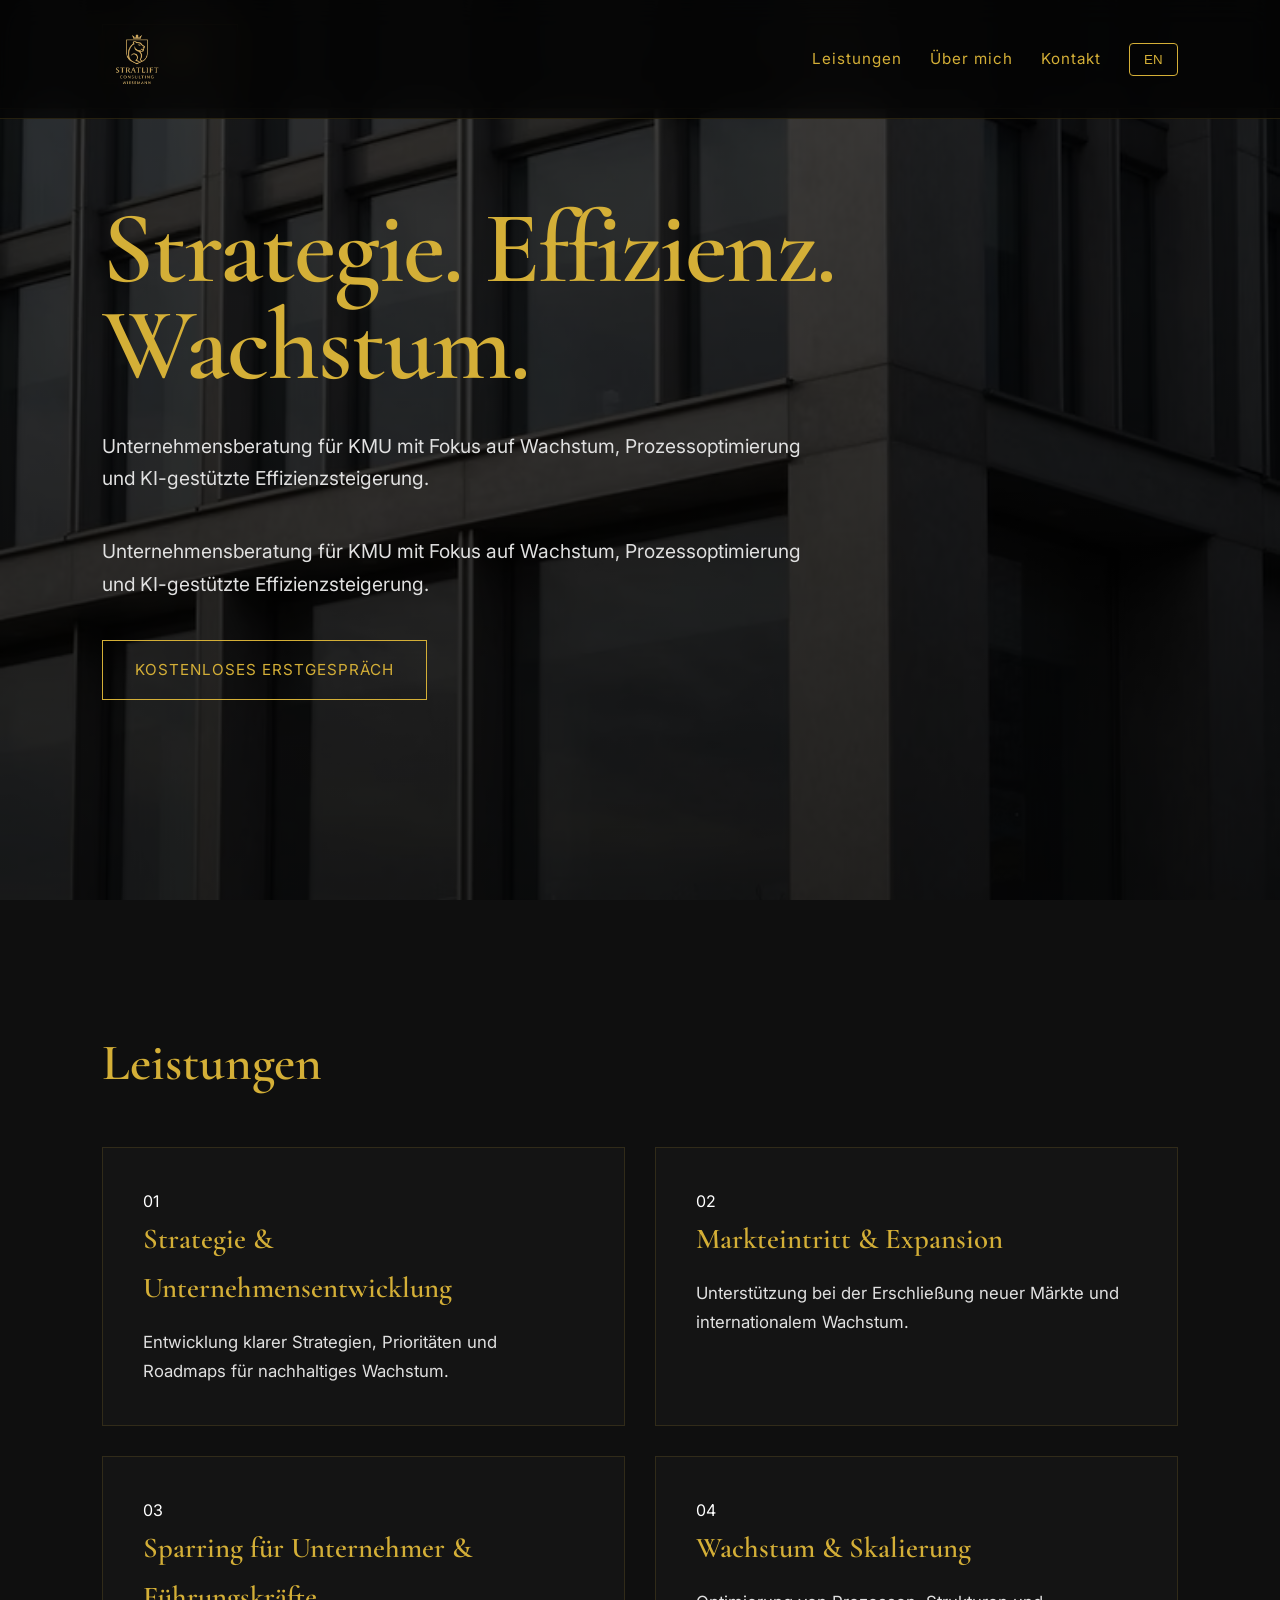
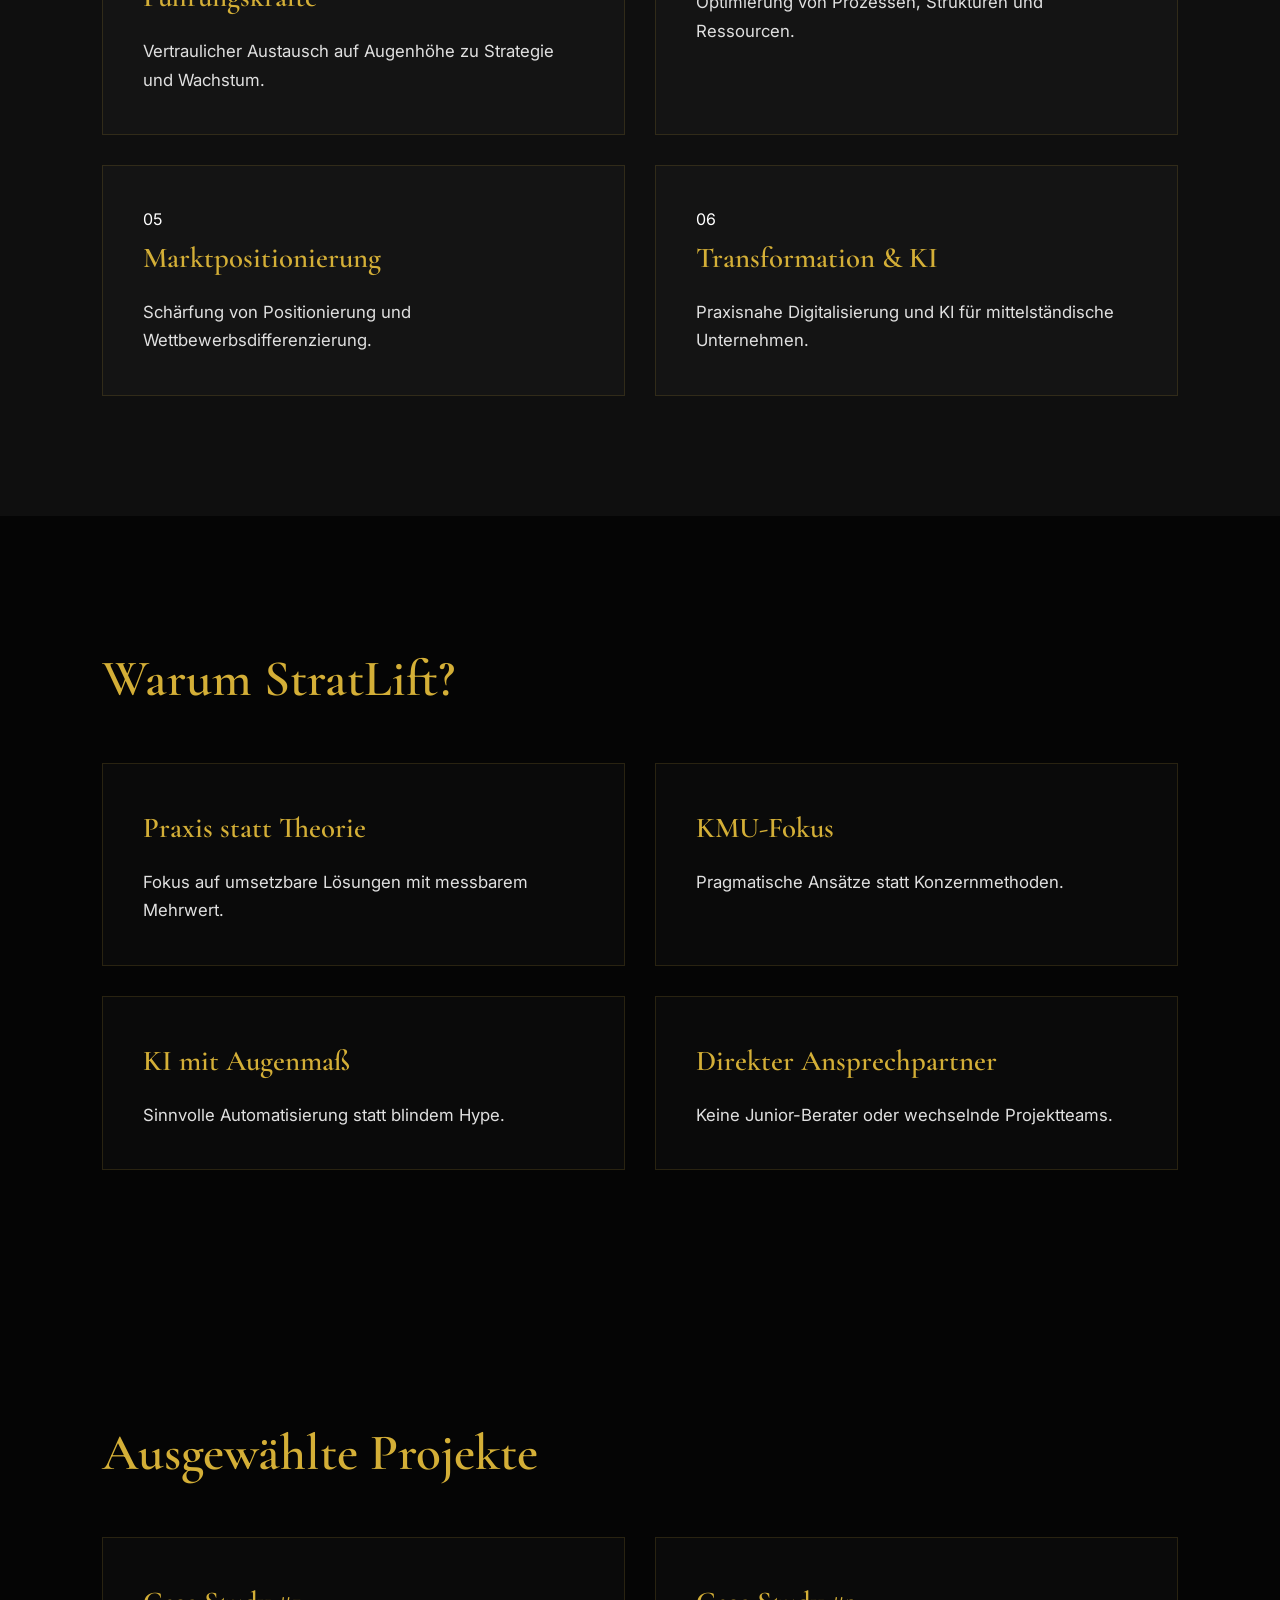
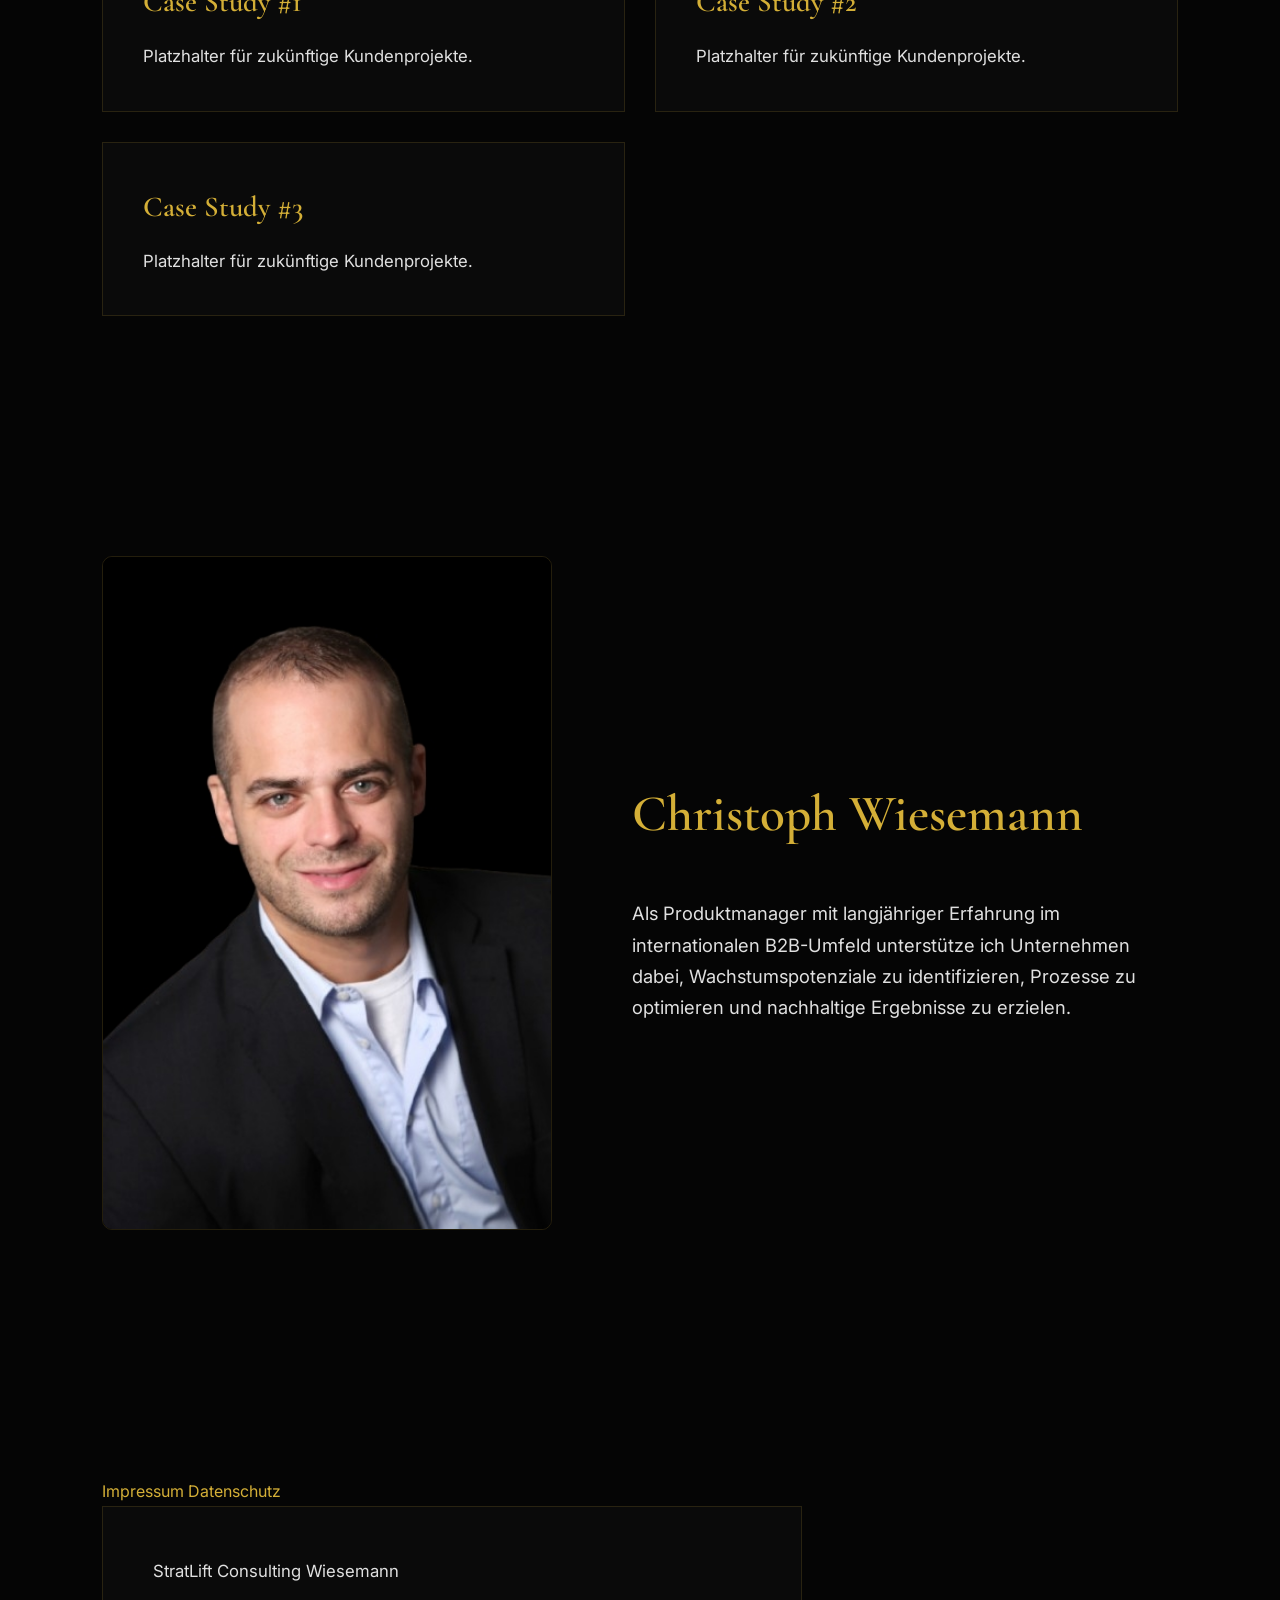
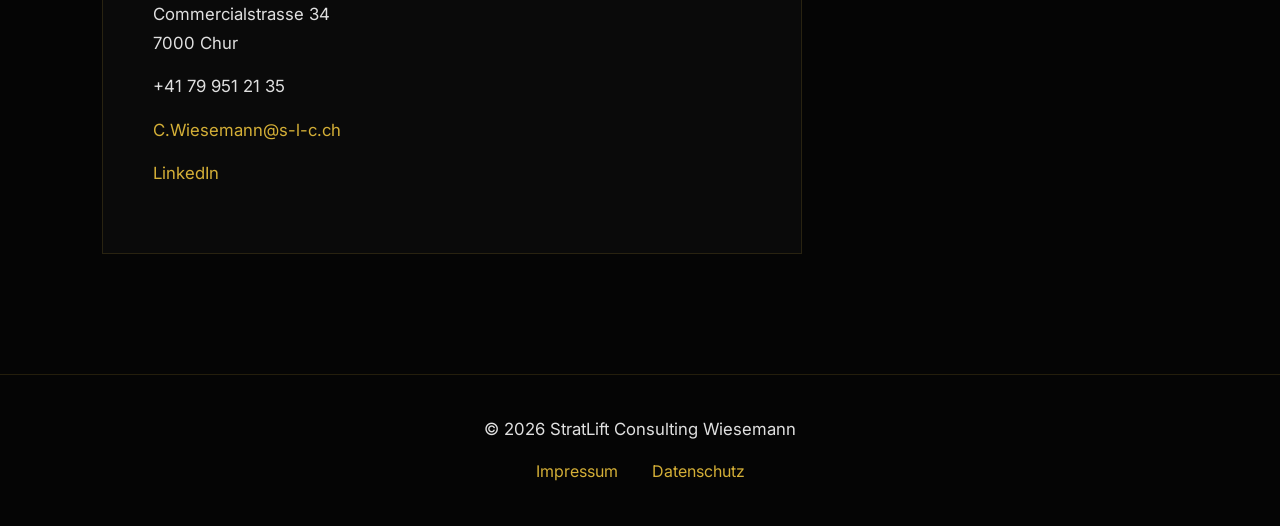
==== index.html @ 9e817462 "Update service cards in index.html" ====
<!DOCTYPE html>
<html lang="de">
<head>
<meta charset="UTF-8">
<meta name="viewport" content="width=device-width, initial-scale=1.0">

<link rel="icon" type="image/png" href="assets/favicon.png">
    
<title>StratLift Consulting Wiesemann</title>

<meta name="description" content="Strategische Unternehmensberatung für KMU. Prozessoptimierung, Wachstum und KI-gestützte Effizienzsteigerung.">

<link rel="stylesheet" href="style.css">
<script defer src="script.js"></script>

<link rel="preconnect" href="https://fonts.googleapis.com">
<link href="https://fonts.googleapis.com/css2?family=Cormorant+Garamond:wght@400;600&family=Inter:wght@300;400;500&display=swap" rel="stylesheet">

    <!-- SEO / Social Media -->

<meta property="og:title" content="StratLift Consulting Wiesemann">
<meta property="og:description" content="Strategieberatung, Prozessoptimierung und KI für KMU.">
<meta property="og:image" content="https://s-l-c.ch/assets/logo.png">
<meta property="og:url" content="https://s-l-c.ch">
<meta property="og:type" content="website">
    
</head>

<body>
<header>
    <a href="index.html" class="cta">← Home</a>
</header>
<header>

<div class="logo">
    <img src="assets/logo.png?v=3" alt="StratLift Consulting">
</div>

<nav>
    <a href="#services"
data-de="Leistungen"
data-en="Services">
Leistungen
</a>

<a href="#about"
data-de="Über mich"
data-en="About">
Über mich
</a>

<a href="#contact"
data-de="Kontakt"
data-en="Contact">
Kontakt
</a>

    <button id="lang-toggle">EN</button>
</nav>

</header>

<section class="hero">

<div class="hero-content">

<h1
data-de="Strategie. Effizienz. Wachstum."
data-en="Strategy. Efficiency. Growth.">
Strategie. Effizienz. Wachstum.
</h1>

<p
data-de="Unternehmensberatung für KMU mit Fokus auf Wachstum, Prozessoptimierung und KI-gestützte Effizienzsteigerung."
data-en="Business consulting for SMEs focused on growth, process optimization and AI-driven efficiency.">
Unternehmensberatung für KMU mit Fokus auf Wachstum, Prozessoptimierung und KI-gestützte Effizienzsteigerung.
</p>
</h1>

<p
data-de="Mehr Wachstum.
Weniger Reibungsverluste.

Ich unterstütze KMU dabei,
Prozesse zu optimieren,
Digitalisierung sinnvoll einzusetzen
und Wachstum nachhaltig zu beschleunigen."
data-en="More growth.
Fewer inefficiencies.

I help small and medium-sized businesses
optimize their processes,
make effective use of digitalization,
and accelerate growth in a sustainable way.">
Unternehmensberatung für KMU mit Fokus auf Wachstum, Prozessoptimierung und KI-gestützte Effizienzsteigerung.
</p>

<a href="#contact"
class="cta"
data-de="Kostenloses Erstgespräch"
data-en="Free Initial Consultation">
Kostenloses Erstgespräch
</a>

</div>

</section>

<!-- SERVICES -->

<section id="services">

<h2 data-de="Leistungen" data-en="Services">
Leistungen
</h2>

<div class="cards">

<div class="card">
<span class="service-number">01</span>
<h3>Strategie & Unternehmensentwicklung</h3>
<p>Entwicklung klarer Strategien, Prioritäten und Roadmaps für nachhaltiges Wachstum.</p>
</div>

<div class="card">
<span class="service-number">02</span>
<h3>Markteintritt & Expansion</h3>
<p>Unterstützung bei der Erschließung neuer Märkte und internationalem Wachstum.</p>
</div>

<div class="card">
<span class="service-number">03</span>
<h3>Sparring für Unternehmer & Führungskräfte</h3>
<p>Vertraulicher Austausch auf Augenhöhe zu Strategie und Wachstum.</p>
</div>

<div class="card">
<span class="service-number">04</span>
<h3>Wachstum & Skalierung</h3>
<p>Optimierung von Prozessen, Strukturen und Ressourcen.</p>
</div>

<div class="card">
<span class="service-number">05</span>
<h3>Marktpositionierung</h3>
<p>Schärfung von Positionierung und Wettbewerbsdifferenzierung.</p>
</div>

<div class="card">
<span class="service-number">06</span>
<h3>Transformation & KI</h3>
<p>Praxisnahe Digitalisierung und KI für mittelständische Unternehmen.</p>
</div>

</div>

</div>

</section>

<!-- WHY STRATLIFT -->

<section id="why">

<h2 data-de="Warum StratLift?" data-en="Why StratLift?">
Warum StratLift?
</h2>

<div class="cards">

<div class="card">
<h3 data-de="Praxis statt Theorie" data-en="Execution over PowerPoint">
Praxis statt Theorie
</h3>

<p
data-de="Fokus auf umsetzbare Lösungen mit messbarem Mehrwert."
data-en="Focus on practical solutions with measurable impact.">
Fokus auf umsetzbare Lösungen mit messbarem Mehrwert.
</p>
</div>

<div class="card">
<h3 data-de="KMU-Fokus" data-en="SME Focus">
KMU-Fokus
</h3>

<p
data-de="Pragmatische Ansätze statt Konzernmethoden."
data-en="Pragmatic approaches instead of corporate bureaucracy.">
Pragmatische Ansätze statt Konzernmethoden.
</p>
</div>

<div class="card">
<h3 data-de="KI mit Augenmaß" data-en="Practical AI">
KI mit Augenmaß
</h3>

<p
data-de="Sinnvolle Automatisierung statt blindem Hype."
data-en="Meaningful automation instead of AI hype.">
Sinnvolle Automatisierung statt blindem Hype.
</p>
</div>

<div class="card">
<h3 data-de="Direkter Ansprechpartner" data-en="Direct Contact">
Direkter Ansprechpartner
</h3>

<p
data-de="Keine Junior-Berater oder wechselnde Projektteams."
data-en="No junior consultants and no rotating project teams.">
Keine Junior-Berater oder wechselnde Projektteams.
</p>
</div>

</div>

</section>

<!-- CASE STUDIES -->

<section id="cases">

<h2
data-de="Ausgewählte Projekte"
data-en="Selected Projects">
Ausgewählte Projekte
</h2>

<div class="cards">

<div class="card">
<h3>Case Study #1</h3>

<p
data-de="Platzhalter für zukünftige Kundenprojekte."
data-en="Placeholder for future client projects.">
Platzhalter für zukünftige Kundenprojekte.
</p>

</div>

<div class="card">
<h3>Case Study #2</h3>

<p
data-de="Platzhalter für zukünftige Kundenprojekte."
data-en="Placeholder for future client projects.">
Platzhalter für zukünftige Kundenprojekte.
</p>

</div>

<div class="card">
<h3>Case Study #3</h3>

<p
data-de="Platzhalter für zukünftige Kundenprojekte."
data-en="Placeholder for future client projects.">
Platzhalter für zukünftige Kundenprojekte.
</p>

</div>

</div>

</section>

<!-- ABOUT -->

<section id="about">

<div class="about-grid">

<div>
<img src="assets/profile.jpg" alt="Christoph Wiesemann">
</div>

<div>

<h2
data-de="Christoph Wiesemann"
data-en="Christoph Wiesemann">
Christoph Wiesemann
</h2>

<p
data-de="Als Produktmanager mit langjähriger Erfahrung im internationalen B2B-Umfeld unterstütze ich Unternehmen dabei, Wachstumspotenziale zu identifizieren, Prozesse zu optimieren und nachhaltige Ergebnisse zu erzielen."
data-en="As a product manager with extensive international B2B experience, I help companies identify growth opportunities, optimize processes and achieve sustainable results.">
Als Produktmanager mit langjähriger Erfahrung im internationalen B2B-Umfeld unterstütze ich Unternehmen dabei, Wachstumspotenziale zu identifizieren, Prozesse zu optimieren und nachhaltige Ergebnisse zu erzielen.
</p>

</div>

</div>

</section>

<!-- CONTACT -->

<section id="contact">

<a
href="impressum.html"
data-de="Impressum"
data-en="Legal Notice">
Impressum
</a>

<a
href="datenschutz.html"
data-de="Datenschutz"
data-en="Privacy Policy">
Datenschutz
</a>

<div class="contact-box">

<p>StratLift Consulting Wiesemann</p>

<p>
Commercialstrasse 34<br>
7000 Chur
</p>

<p>
+41 79 951 21 35
</p>

<p>
<a href="mailto:C.Wiesemann@s-l-c.ch">
C.Wiesemann@s-l-c.ch
</a>
</p>

<p>
<a href="https://www.linkedin.com/company/s-l-con" target="_blank">
LinkedIn
</a>
</p>

</div>

</section>

<footer>

<p>
© 2026 StratLift Consulting Wiesemann
</p>

<div class="footer-links">
<a href="impressum.html">Impressum</a>
<a href="datenschutz.html">Datenschutz</a>
</div>

</footer>

</body>
</html>
---- style.css ----
/* =========================================
   STRATLIFT CONSULTING WIESEMANN 
   Luxury Boutique Consulting Theme
========================================= */

:root {
    --gold: #d4af37;
    --gold-light: #f1d87a;
    --black: #050505;
    --black-soft: #0f0f0f;
    --grey: #9b9b9b;
    --white: #ffffff;
    --border: rgba(212, 175, 55, 0.15);
}

* {
    margin: 0;
    padding: 0;
    box-sizing: border-box;
}

html {
    scroll-behavior: smooth;
}

body {
    background: var(--black);
    color: var(--white);
    font-family: 'Inter', sans-serif;
    line-height: 1.7;
    overflow-x: hidden;
}

/* =========================================
   TYPOGRAPHY
========================================= */

h1,
h2,
h3 {
    font-family: 'Cormorant Garamond', serif;
    font-weight: 600;
}

h1 {
    font-size: clamp(3rem, 8vw, 7rem);
    line-height: 0.95;
    letter-spacing: -2px;
}

h2 {
    font-size: clamp(2.2rem, 4vw, 4rem);
    color: var(--gold);
    margin-bottom: 40px;
}

h3 {
    font-size: 1.8rem;
    margin-bottom: 15px;
}

p {
    color: #d0d0d0;
    font-size: 1.05rem;
}

a {
    text-decoration: none;
    color: var(--gold);
    transition: 0.3s ease;
}

a:hover {
    color: var(--gold-light);
}

/* =========================================
   HEADER
========================================= */

header {
    position: fixed;
    top: 0;
    width: 100%;
    padding: 24px 8%;
    display: flex;
    justify-content: space-between;
    align-items: center;
    z-index: 999;
    backdrop-filter: blur(15px);
    background: rgba(5, 5, 5, 0.75);
    border-bottom: 1px solid var(--border);
}

.logo img {
    height: 70px !important;
    width: auto;
    display: block;
    transition: transform 0.3s ease;
}

.logo img:hover {
    transform: scale(1.03);
}

nav {
    display: flex;
    align-items: center;
    gap: 28px;
}

nav a {
    color: white;
    font-size: 0.95rem;
    letter-spacing: 1px;
}

nav a:hover {
    color: var(--gold);
}

#lang-toggle {
    border: 1px solid var(--gold);
    background: transparent;
    color: var(--gold);
    padding: 8px 14px;
    cursor: pointer;
    border-radius: 4px;
    transition: 0.3s;
}

#lang-toggle:hover {
    background: var(--gold);
    color: black;
}

/* =========================================
   HERO
========================================= */

.hero {
    min-height: 100vh;
    display: flex;
    align-items: center;
    position: relative;
    padding: 0 8%;
    background:
        linear-gradient(
            rgba(0,0,0,0.75),
            rgba(0,0,0,0.85)
        ),
        url("assets/hero-bg.jpg");
    background-size: cover;
    background-position: center;
}

.hero-content {
    max-width: 850px;
    animation: fadeUp 1s ease;
}

.hero p {
    margin-top: 35px;
    margin-bottom: 40px;
    font-size: 1.2rem;
    max-width: 700px;
}

.cta {
    display: inline-block;
    border: 1px solid var(--gold);
    color: var(--gold);
    padding: 16px 32px;
    font-size: 0.95rem;
    letter-spacing: 1px;
    text-transform: uppercase;
    transition: all 0.35s ease;
}

.cta:hover {
    background: var(--gold);
    color: black;
    transform: translateY(-2px);
}

/* =========================================
   SECTIONS
========================================= */

section {
    padding: 120px 8%;
}

#services {
    background: var(--black-soft);
}

/* =========================================
   SERVICE CARDS
========================================= */

.cards {
    display: grid;
    grid-template-columns: repeat(2, 1fr);
    gap: 30px;
}

.card {
    padding: 40px;
    border: 1px solid var(--border);
    background: rgba(255,255,255,0.02);
    transition: all 0.35s ease;
}

.card:hover {
    transform: translateY(-8px);
    border-color: var(--gold);
    box-shadow: 0 20px 60px rgba(212,175,55,0.12);
}

.card h3 {
    color: var(--gold);
}

/* =========================================
   ABOUT
========================================= */

.about-grid {
    display: grid;
    grid-template-columns: 450px 1fr;
    gap: 80px;
    align-items: center;
}

.about-grid img {
    width: 100%;
    border-radius: 10px;
    border: 1px solid var(--border);
    transition: 0.4s ease;
}

.about-grid img:hover {
    transform: scale(1.02);
}

.about-grid p {
    font-size: 1.15rem;
}

/* =========================================
   CONTACT
========================================= */

.contact-box {
    border: 1px solid var(--border);
    padding: 50px;
    max-width: 700px;
    background: rgba(255,255,255,0.02);
}

.contact-box p {
    margin-bottom: 15px;
}

/* =========================================
   FOOTER
========================================= */

footer {
    border-top: 1px solid var(--border);
    text-align: center;
    padding: 40px;
}

.footer-links {
    margin-top: 15px;
}

.footer-links a {
    margin: 0 15px;
}

/* =========================================
   ANIMATIONS
========================================= */

@keyframes fadeUp {

    from {
        opacity: 0;
        transform: translateY(40px);
    }

    to {
        opacity: 1;
        transform: translateY(0);
    }
}

/* =========================================
   MOBILE
========================================= */

@media (max-width: 900px) {

    .cards {
        grid-template-columns: 1fr;
    }

    .about-grid {
        grid-template-columns: 1fr;
        gap: 40px;
    }

    nav {
        gap: 15px;
    }

    h1 {
        font-size: 3.5rem;
    }

    section {
        padding: 80px 6%;
    }

    header {
        padding: 20px 6%;
    }
}

@media (max-width: 600px) {

    nav a {
        display: none;
    }

    h1 {
        font-size: 3rem;
    }

    .hero p {
        font-size: 1rem;
    }

   }

/* FORCE GOLD */

h1,
h2,
h3,
nav a,
.contact-box a,
.footer-links a {
    color: #d4af37 !important;
}

body {
    background: #050505;
}

p {
    color: #e0e0e0;
}

.hero h1 {
    color: #d4af37 !important;
}

.cta {
    color: #d4af37 !important;
    border: 1px solid #d4af37 !important;
}

.cta:hover {
    background: #d4af37 !important;
    color: #050505 !important;
}
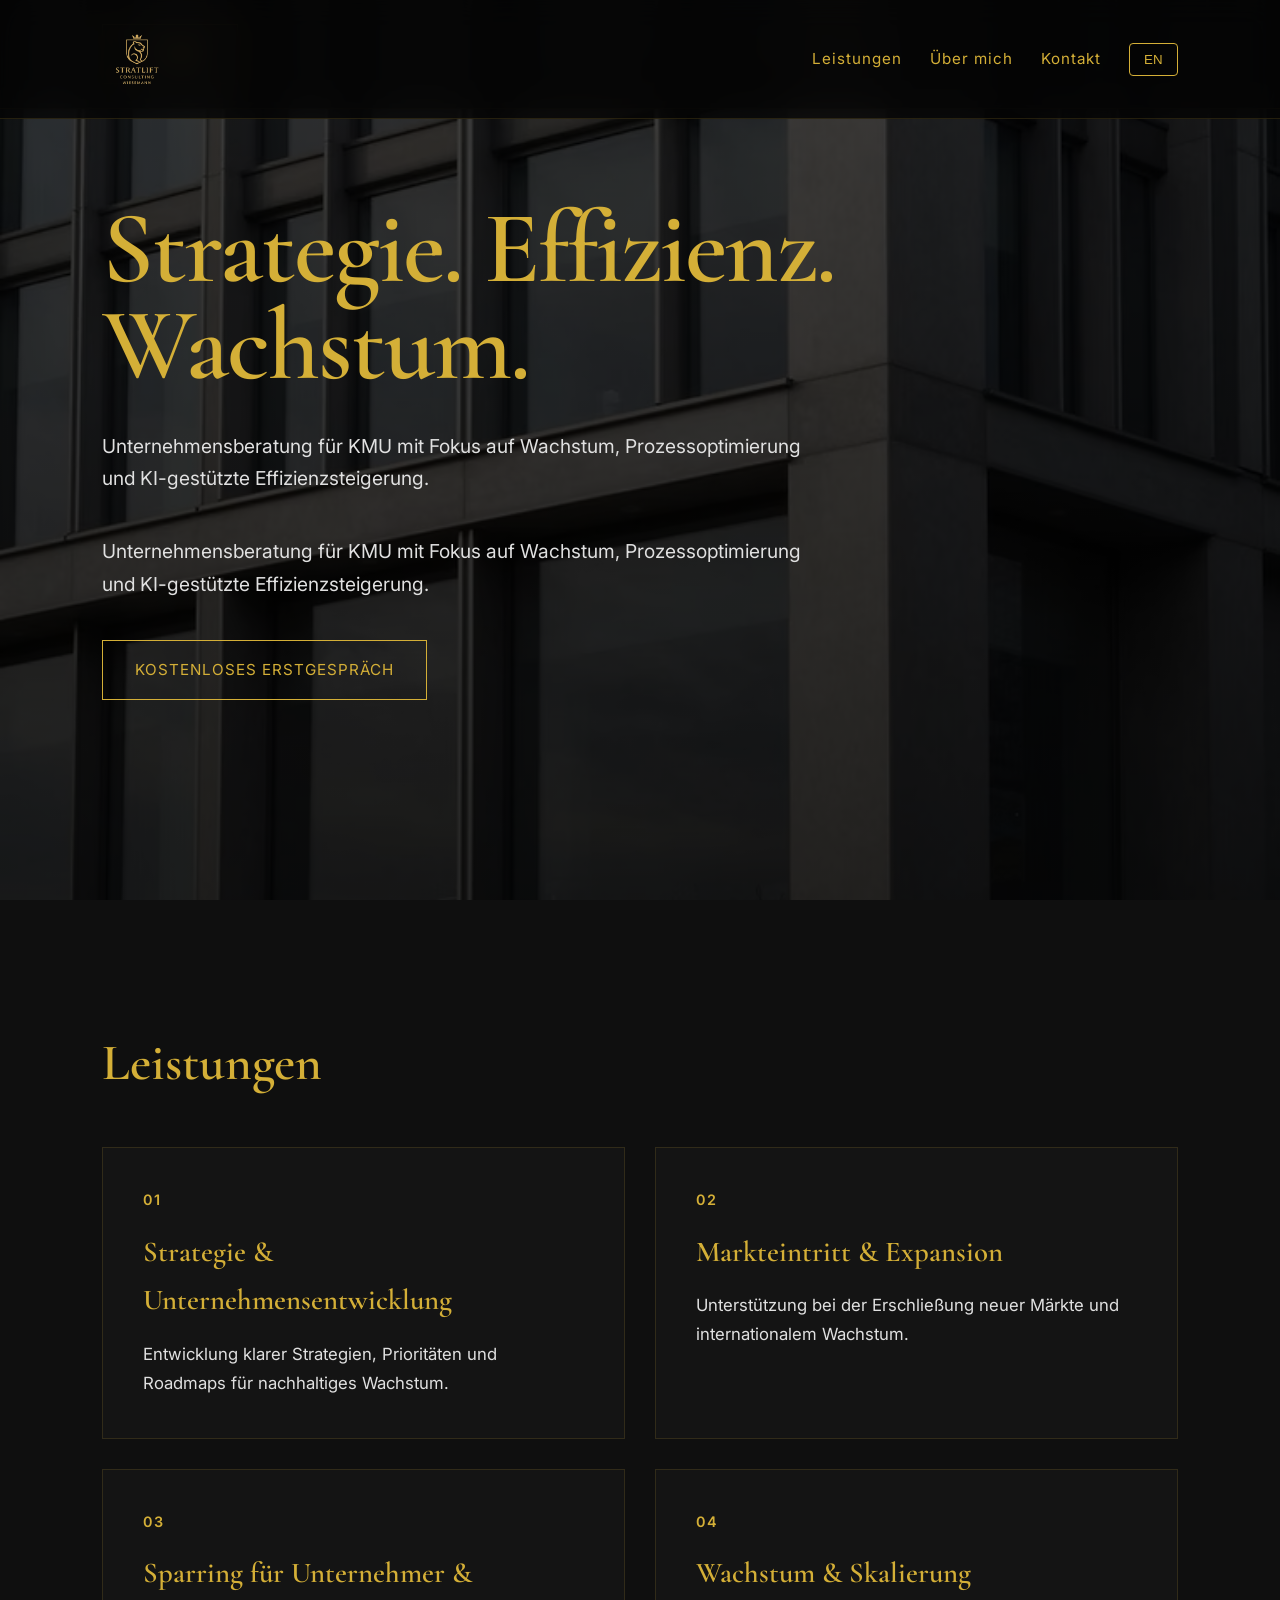
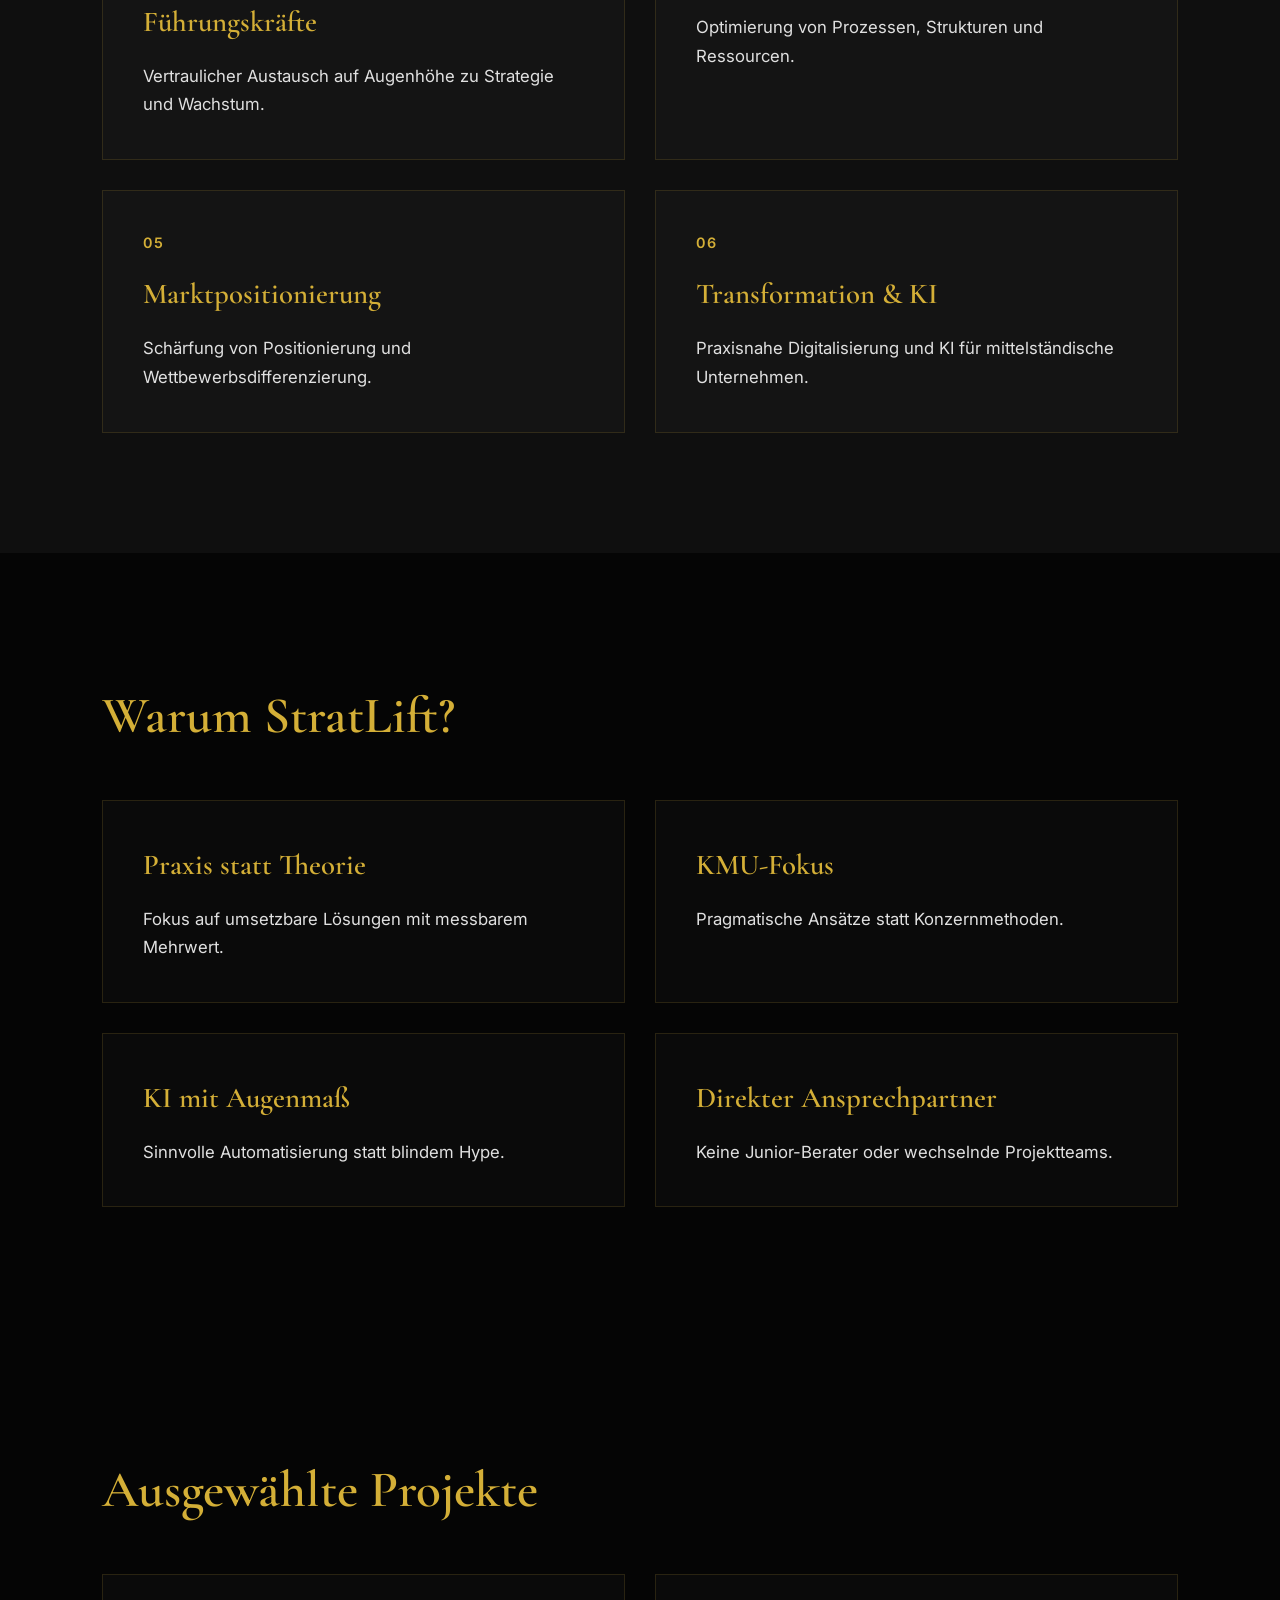
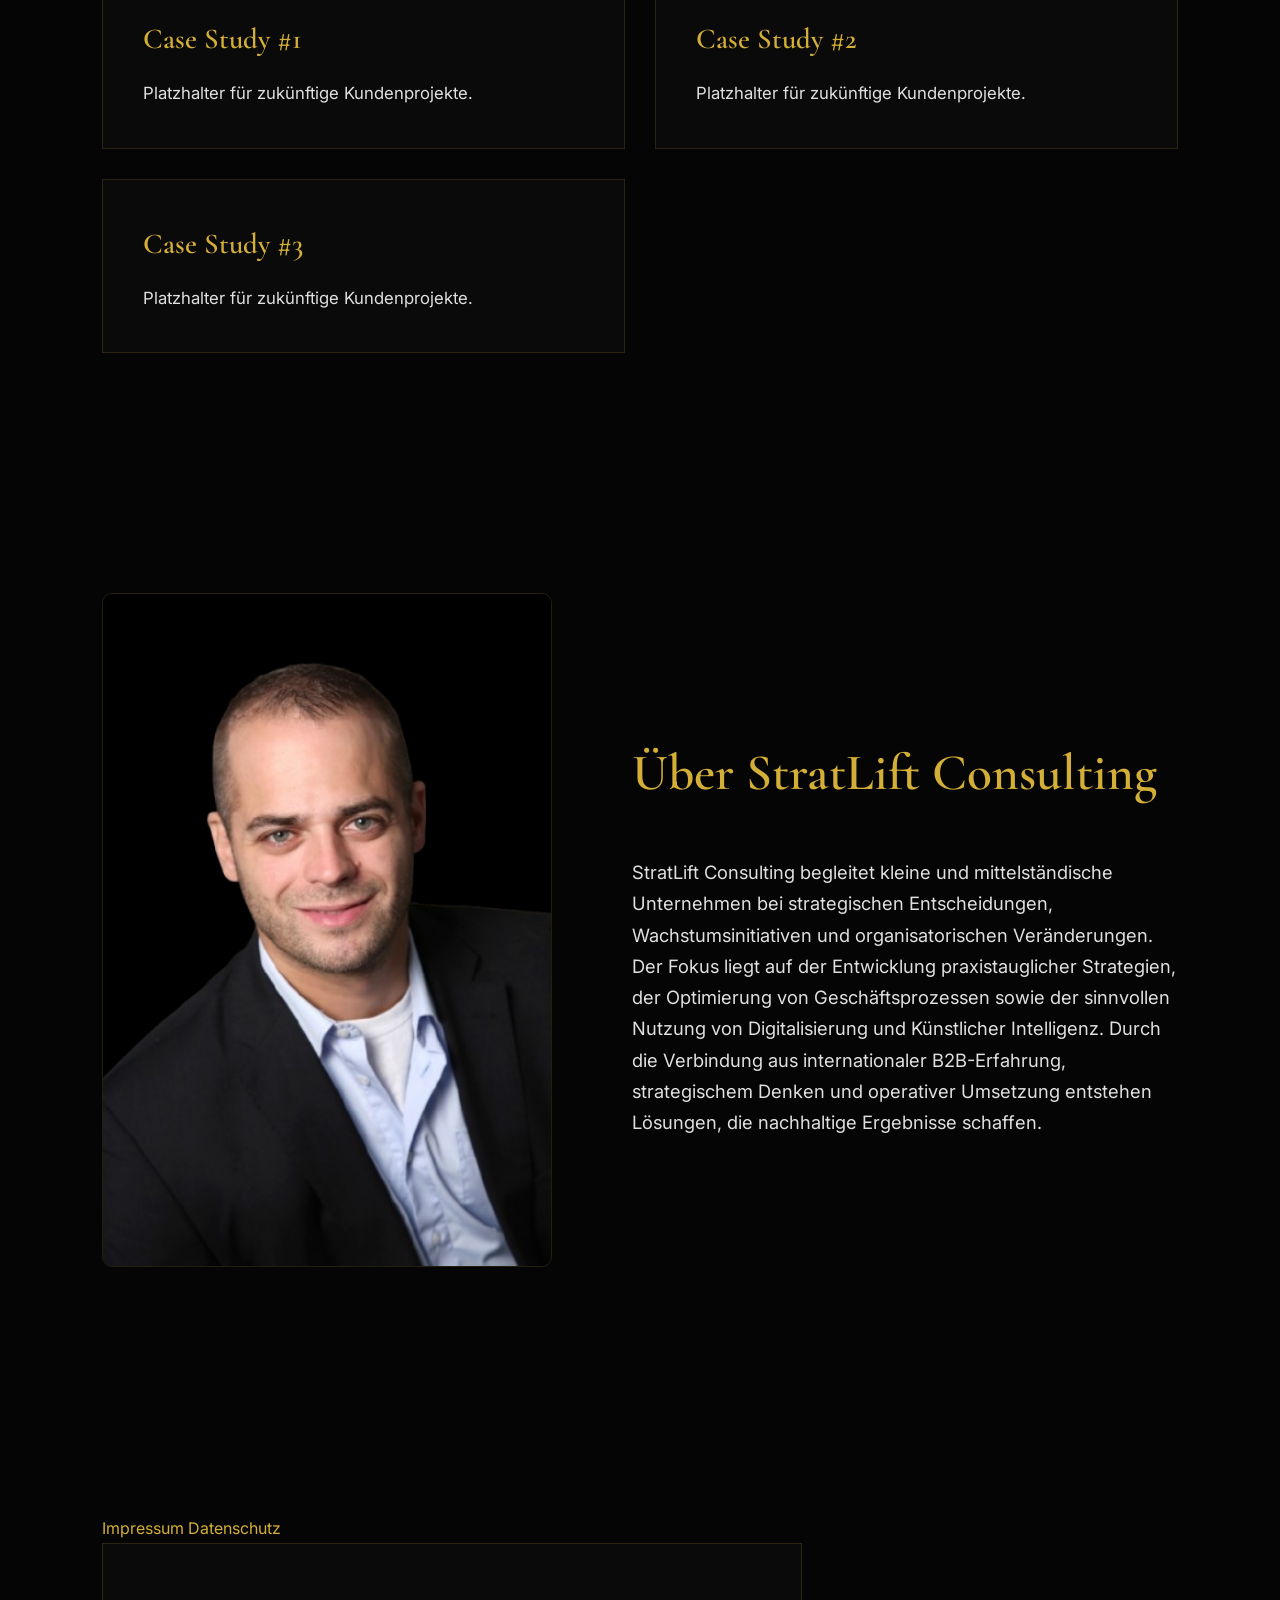
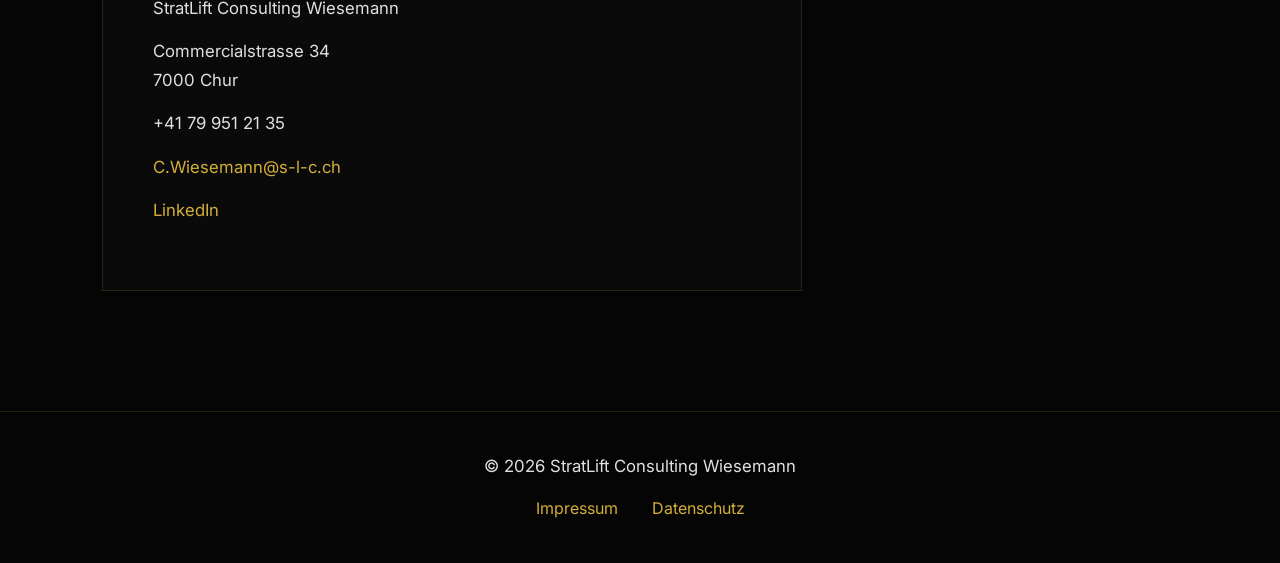
==== commit beb2db0a: "Revise StratLift Consulting information in index.html Updated content for StratLift Consulting secti" ====
--- a/index.html
+++ b/index.html
@@ -282,15 +282,15 @@
 <div>
 
 <h2
-data-de="Christoph Wiesemann"
-data-en="Christoph Wiesemann">
-Christoph Wiesemann
+data-de="Über StratLift Consulting"
+data-en="About StratLift Consulting">
+Über StratLift Consulting
 </h2>
 
 <p
-data-de="Als Produktmanager mit langjähriger Erfahrung im internationalen B2B-Umfeld unterstütze ich Unternehmen dabei, Wachstumspotenziale zu identifizieren, Prozesse zu optimieren und nachhaltige Ergebnisse zu erzielen."
-data-en="As a product manager with extensive international B2B experience, I help companies identify growth opportunities, optimize processes and achieve sustainable results.">
-Als Produktmanager mit langjähriger Erfahrung im internationalen B2B-Umfeld unterstütze ich Unternehmen dabei, Wachstumspotenziale zu identifizieren, Prozesse zu optimieren und nachhaltige Ergebnisse zu erzielen.
+data-de="StratLift Consulting begleitet kleine und mittelständische Unternehmen bei strategischen Entscheidungen, Wachstumsinitiativen und organisatorischen Veränderungen. Der Fokus liegt auf der Entwicklung praxistauglicher Strategien, der Optimierung von Geschäftsprozessen sowie der sinnvollen Nutzung von Digitalisierung und Künstlicher Intelligenz. Durch die Verbindung aus internationaler B2B-Erfahrung, strategischem Denken und operativer Umsetzung entstehen Lösungen, die nachhaltige Ergebnisse schaffen."
+data-en="StratLift Consulting serves as a trusted partner for small and medium-sized enterprises seeking sustainable growth, operational excellence and strategic clarity. We support business owners and leadership teams in navigating market challenges, optimizing business processes and leveraging digital transformation and artificial intelligence in a practical and value-driven manner. Combining international B2B experience with strategic insight and hands-on execution, we help organizations build the foundations for long-term success.">
+StratLift Consulting begleitet kleine und mittelständische Unternehmen bei strategischen Entscheidungen, Wachstumsinitiativen und organisatorischen Veränderungen. Der Fokus liegt auf der Entwicklung praxistauglicher Strategien, der Optimierung von Geschäftsprozessen sowie der sinnvollen Nutzung von Digitalisierung und Künstlicher Intelligenz. Durch die Verbindung aus internationaler B2B-Erfahrung, strategischem Denken und operativer Umsetzung entstehen Lösungen, die nachhaltige Ergebnisse schaffen.
 </p>
 
 </div>
--- a/style.css
+++ b/style.css
@@ -374,6 +374,15 @@
     border: 1px solid #d4af37 !important;
 }
 
+.service-number {
+    display: block;
+    font-size: 0.9rem;
+    color: #d4af37;
+    letter-spacing: 2px;
+    margin-bottom: 15px;
+    font-weight: 600;
+}
+
 .cta:hover {
     background: #d4af37 !important;
     color: #050505 !important;
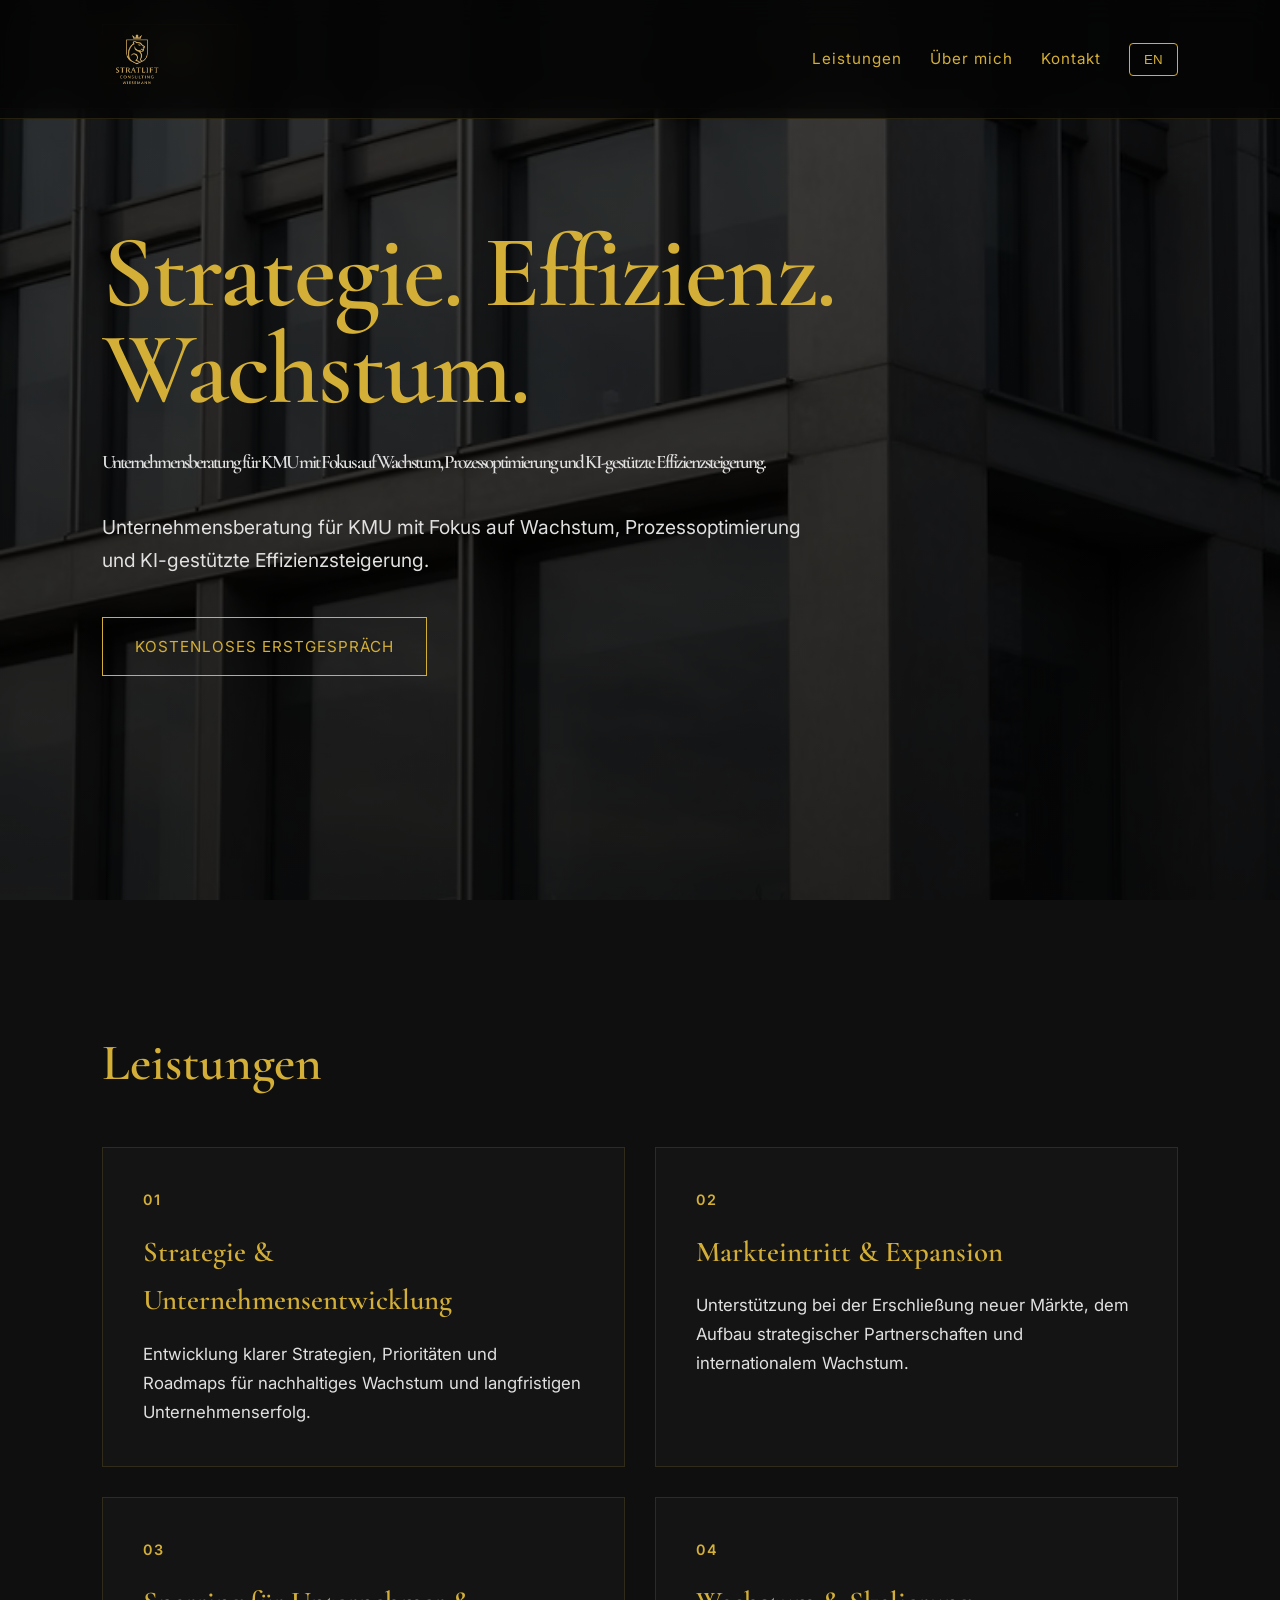
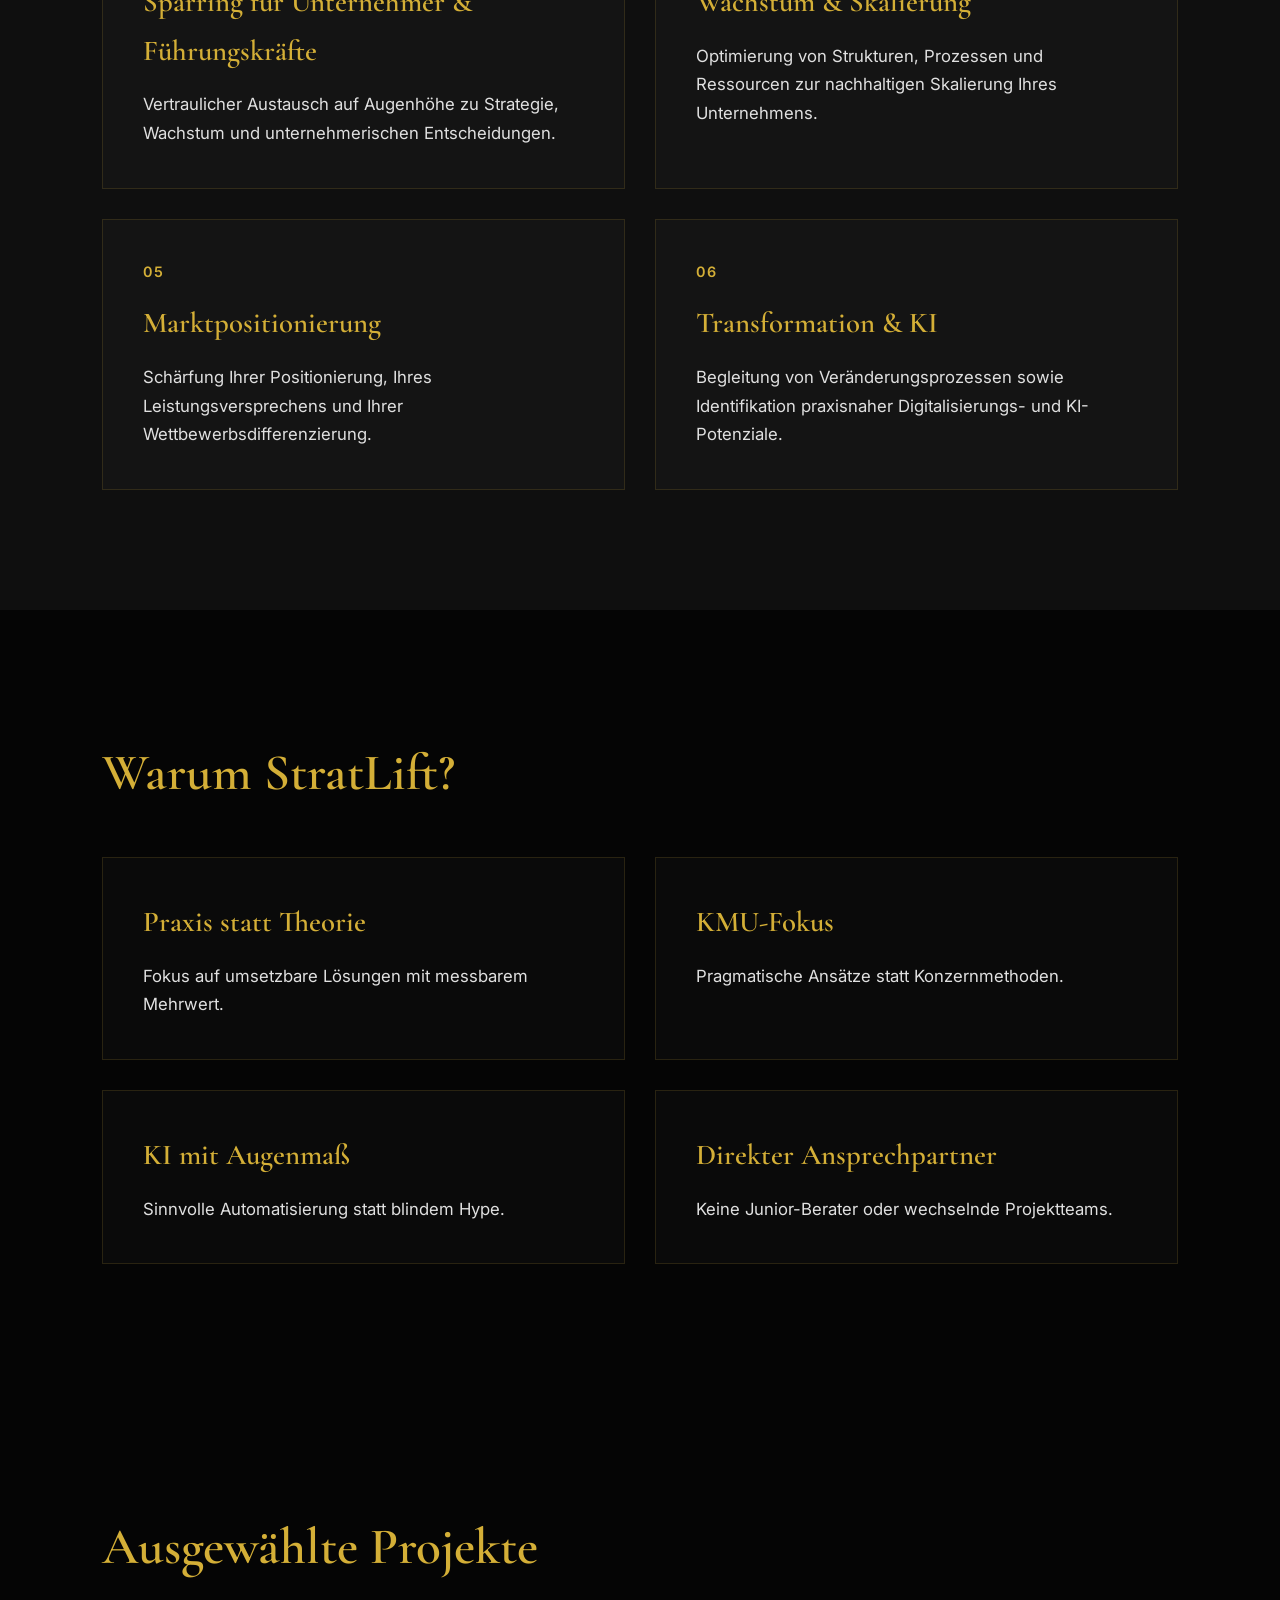
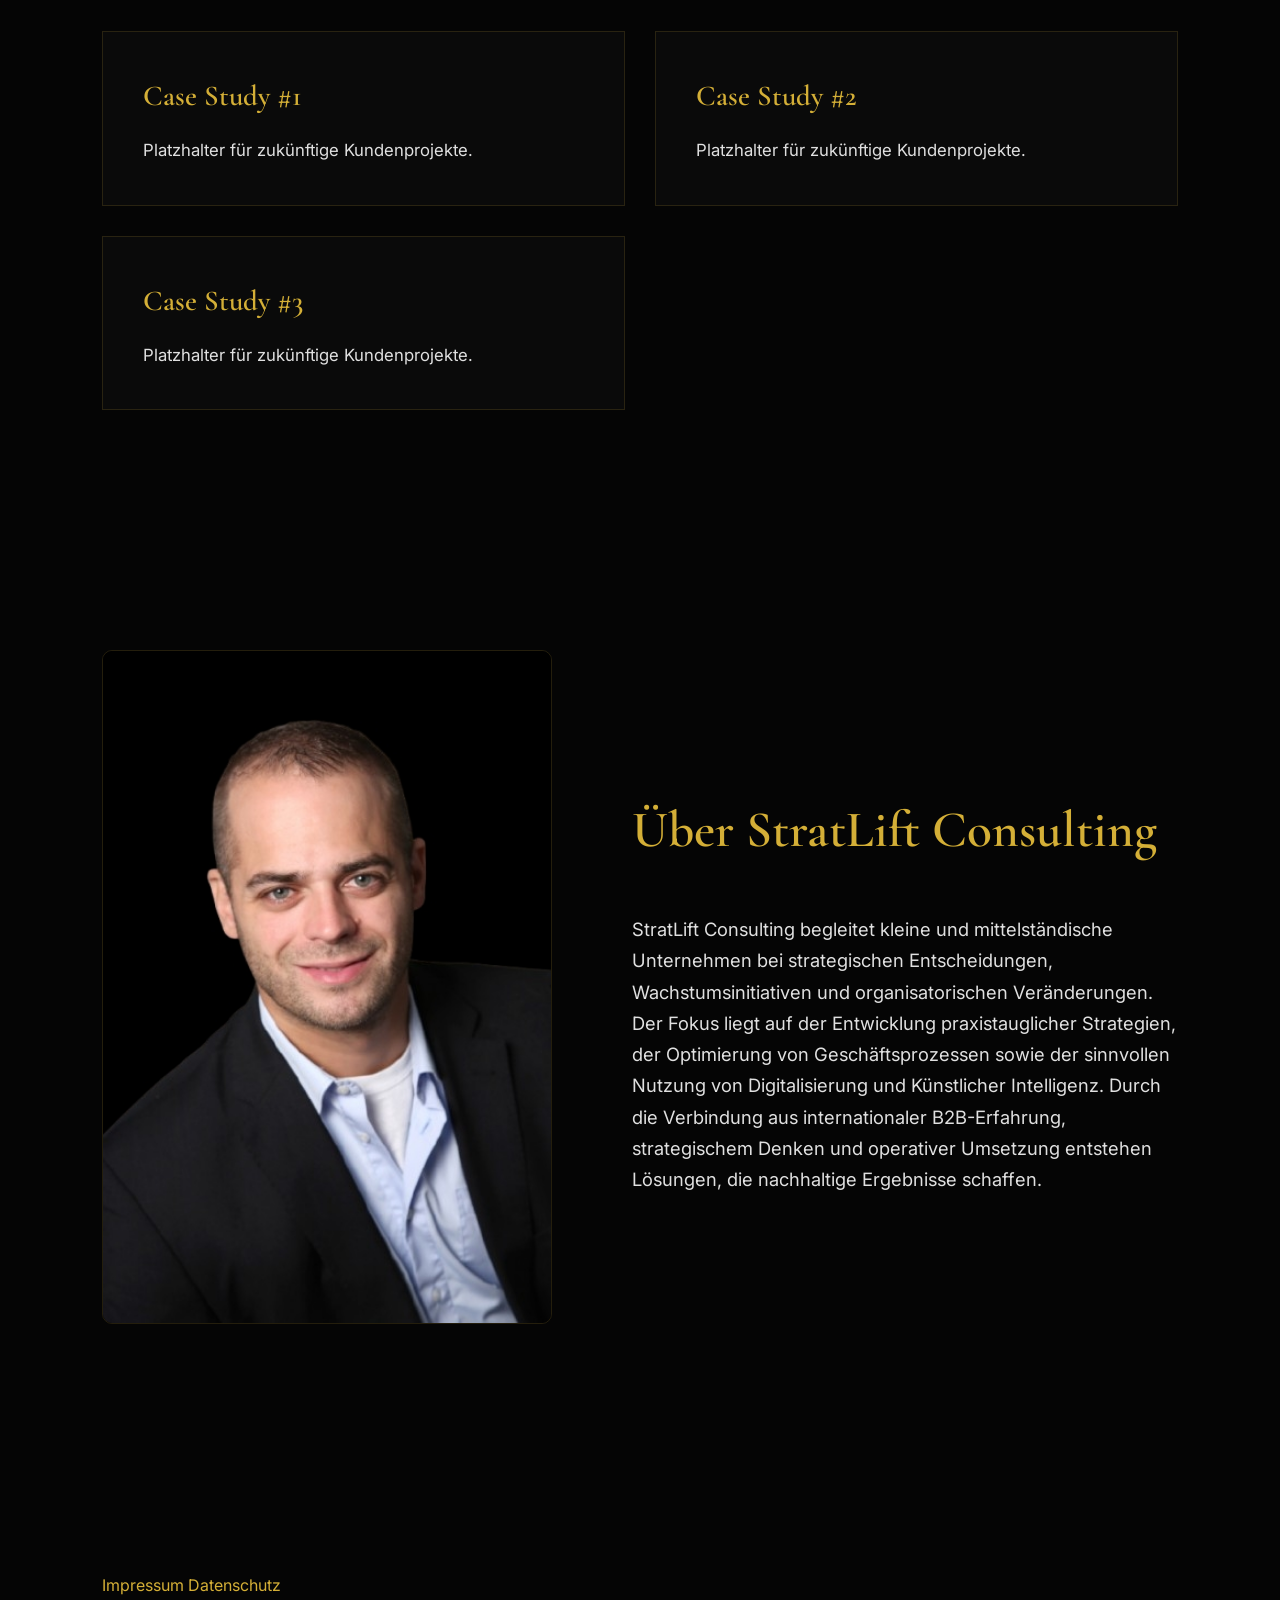
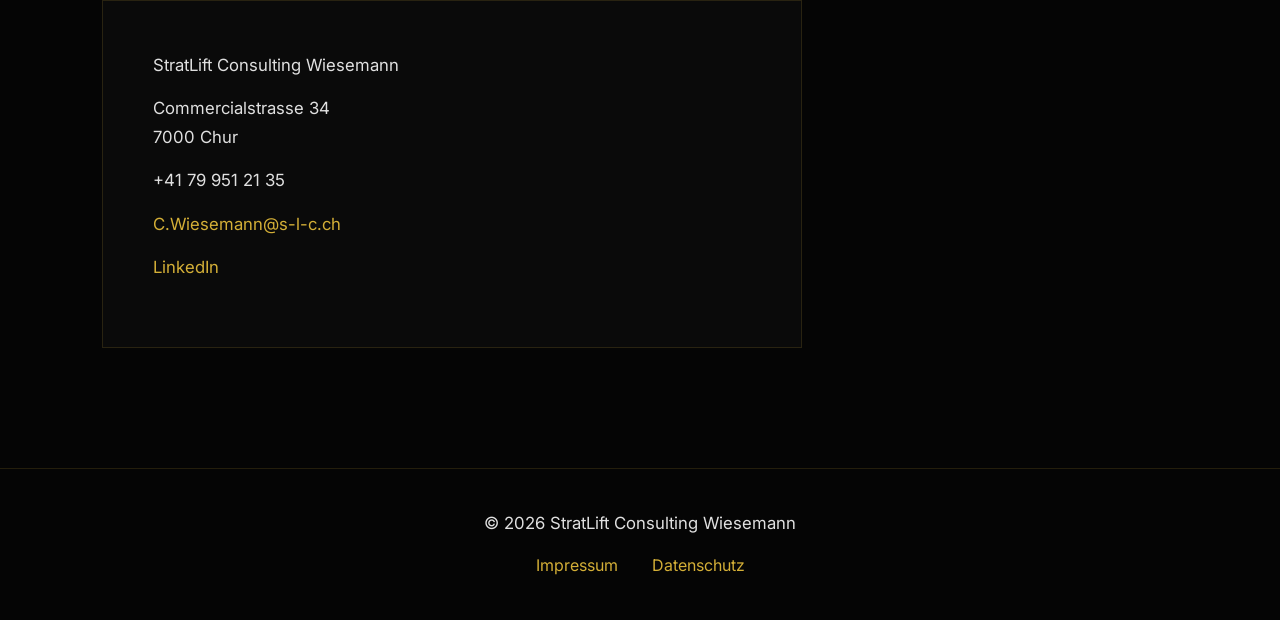
==== commit e1ece4ad: "Enhance service cards with multilingual data attributes Updated service descriptions and titles with" ====
--- a/index.html
+++ b/index.html
@@ -68,7 +68,6 @@
 data-de="Strategie. Effizienz. Wachstum."
 data-en="Strategy. Efficiency. Growth.">
 Strategie. Effizienz. Wachstum.
-</h1>
 
 <p
 data-de="Unternehmensberatung für KMU mit Fokus auf Wachstum, Prozessoptimierung und KI-gestützte Effizienzsteigerung."
@@ -118,43 +117,103 @@
 
 <div class="card">
 <span class="service-number">01</span>
-<h3>Strategie & Unternehmensentwicklung</h3>
-<p>Entwicklung klarer Strategien, Prioritäten und Roadmaps für nachhaltiges Wachstum.</p>
+
+<h3
+data-de="Strategie & Unternehmensentwicklung"
+data-en="Strategy & Business Development">
+Strategie & Unternehmensentwicklung
+</h3>
+
+<p
+data-de="Entwicklung klarer Strategien, Prioritäten und Roadmaps für nachhaltiges Wachstum und langfristigen Unternehmenserfolg."
+data-en="Developing clear strategies, priorities and roadmaps for sustainable growth and long-term business success.">
+Entwicklung klarer Strategien, Prioritäten und Roadmaps für nachhaltiges Wachstum und langfristigen Unternehmenserfolg.
+</p>
 </div>
 
 <div class="card">
 <span class="service-number">02</span>
-<h3>Markteintritt & Expansion</h3>
-<p>Unterstützung bei der Erschließung neuer Märkte und internationalem Wachstum.</p>
+
+<h3
+data-de="Markteintritt & Expansion"
+data-en="Market Entry & Expansion">
+Markteintritt & Expansion
+</h3>
+
+<p
+data-de="Unterstützung bei der Erschließung neuer Märkte, dem Aufbau strategischer Partnerschaften und internationalem Wachstum."
+data-en="Supporting SMEs in entering new markets, building strategic partnerships and scaling internationally.">
+Unterstützung bei der Erschließung neuer Märkte, dem Aufbau strategischer Partnerschaften und internationalem Wachstum.
+</p>
 </div>
 
 <div class="card">
 <span class="service-number">03</span>
-<h3>Sparring für Unternehmer & Führungskräfte</h3>
-<p>Vertraulicher Austausch auf Augenhöhe zu Strategie und Wachstum.</p>
+
+<h3
+data-de="Sparring für Unternehmer & Führungskräfte"
+data-en="Executive Advisory">
+Sparring für Unternehmer & Führungskräfte
+</h3>
+
+<p
+data-de="Vertraulicher Austausch auf Augenhöhe zu Strategie, Wachstum und unternehmerischen Entscheidungen."
+data-en="Trusted peer-level dialogue for leaders navigating growth and strategic decisions.">
+Vertraulicher Austausch auf Augenhöhe zu Strategie, Wachstum und unternehmerischen Entscheidungen.
+</p>
 </div>
 
 <div class="card">
 <span class="service-number">04</span>
-<h3>Wachstum & Skalierung</h3>
-<p>Optimierung von Prozessen, Strukturen und Ressourcen.</p>
+
+<h3
+data-de="Wachstum & Skalierung"
+data-en="Growth & Scaling">
+Wachstum & Skalierung
+</h3>
+
+<p
+data-de="Optimierung von Strukturen, Prozessen und Ressourcen zur nachhaltigen Skalierung Ihres Unternehmens."
+data-en="Aligning structures, processes and resources to enable sustainable business growth.">
+Optimierung von Strukturen, Prozessen und Ressourcen zur nachhaltigen Skalierung Ihres Unternehmens.
+</p>
 </div>
 
 <div class="card">
 <span class="service-number">05</span>
-<h3>Marktpositionierung</h3>
-<p>Schärfung von Positionierung und Wettbewerbsdifferenzierung.</p>
+
+<h3
+data-de="Marktpositionierung"
+data-en="Market Positioning">
+Marktpositionierung
+</h3>
+
+<p
+data-de="Schärfung Ihrer Positionierung, Ihres Leistungsversprechens und Ihrer Wettbewerbsdifferenzierung."
+data-en="Strengthening market presence through positioning, value proposition and competitive differentiation.">
+Schärfung Ihrer Positionierung, Ihres Leistungsversprechens und Ihrer Wettbewerbsdifferenzierung.
+</p>
 </div>
 
 <div class="card">
 <span class="service-number">06</span>
-<h3>Transformation & KI</h3>
-<p>Praxisnahe Digitalisierung und KI für mittelständische Unternehmen.</p>
-</div>
-
-</div>
-
-</div>
+
+<h3
+data-de="Transformation & KI"
+data-en="Transformation & AI">
+Transformation & KI
+</h3>
+
+<p
+data-de="Begleitung von Veränderungsprozessen sowie Identifikation praxisnaher Digitalisierungs- und KI-Potenziale."
+data-en="Guiding organizational change while identifying practical digitalization and AI opportunities.">
+Begleitung von Veränderungsprozessen sowie Identifikation praxisnaher Digitalisierungs- und KI-Potenziale.
+</p>
+</div>
+
+</div>
+
+</section>
 
 </section>
 
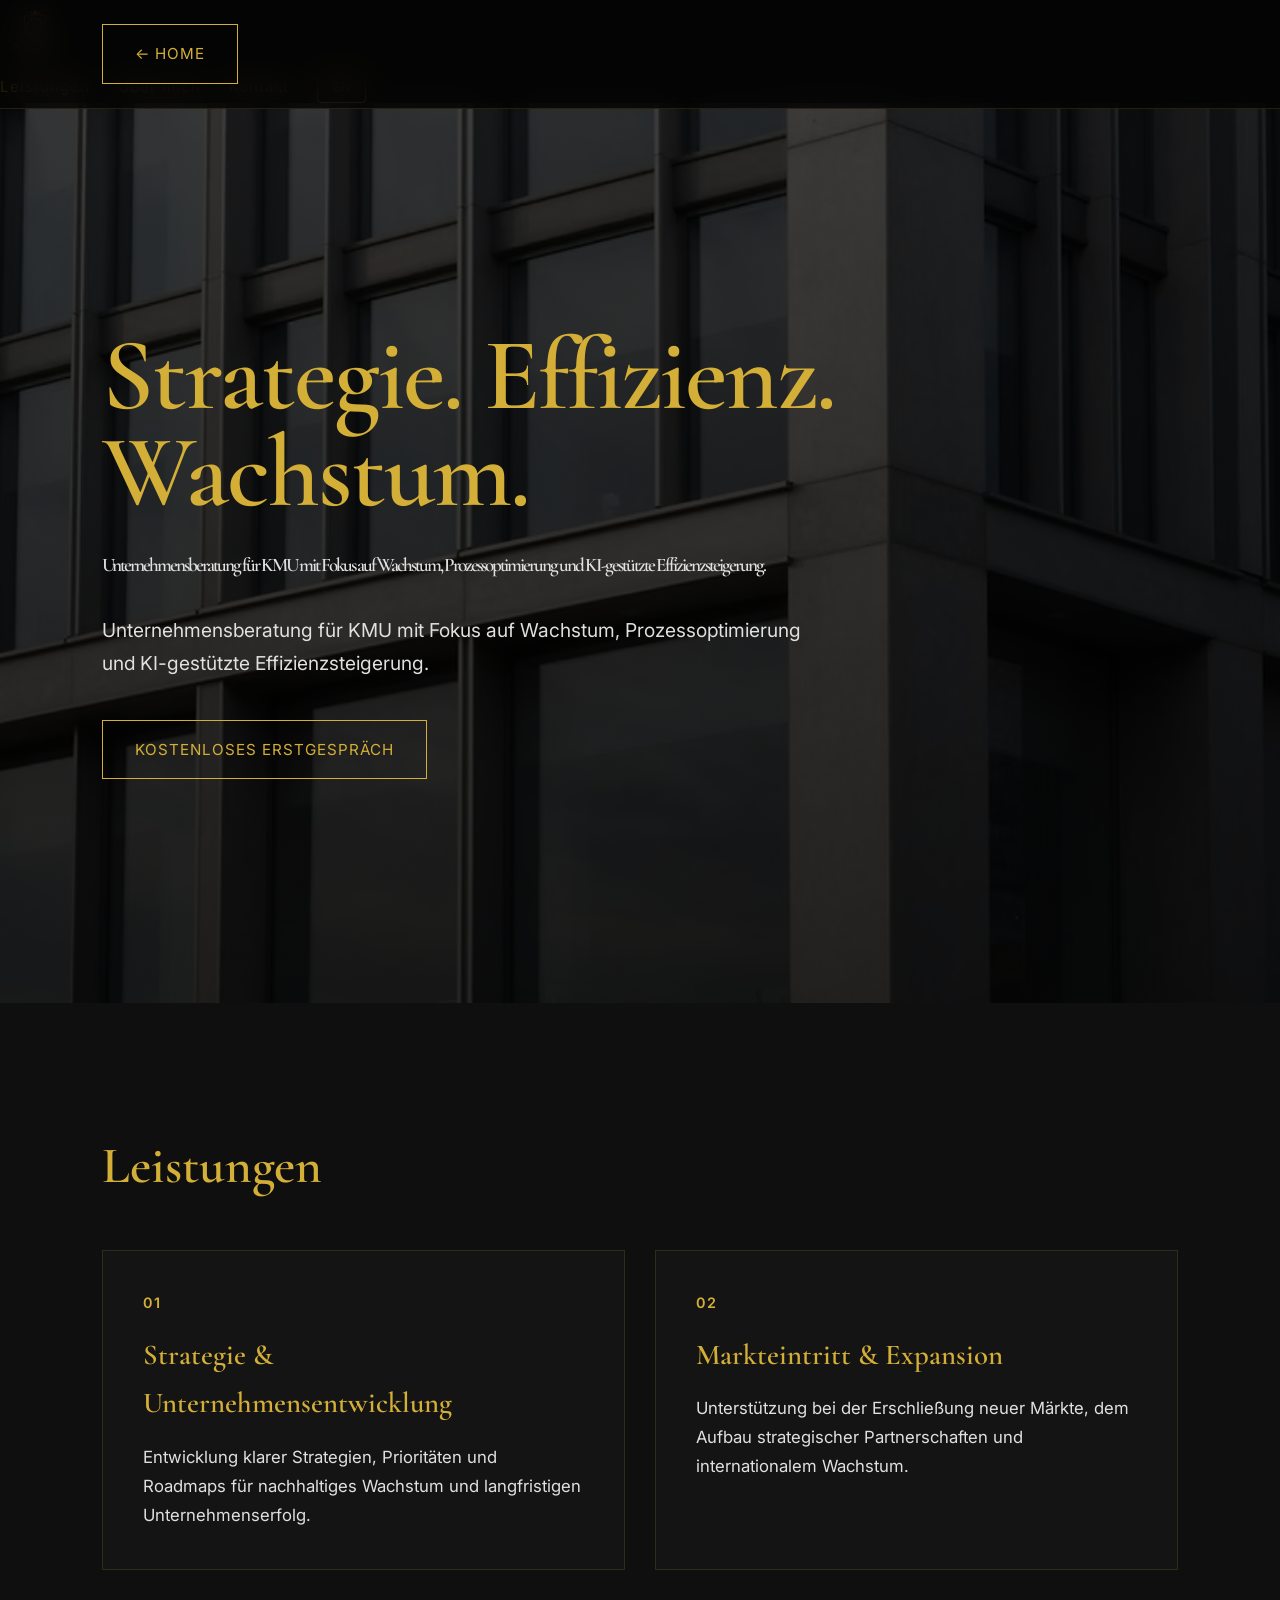
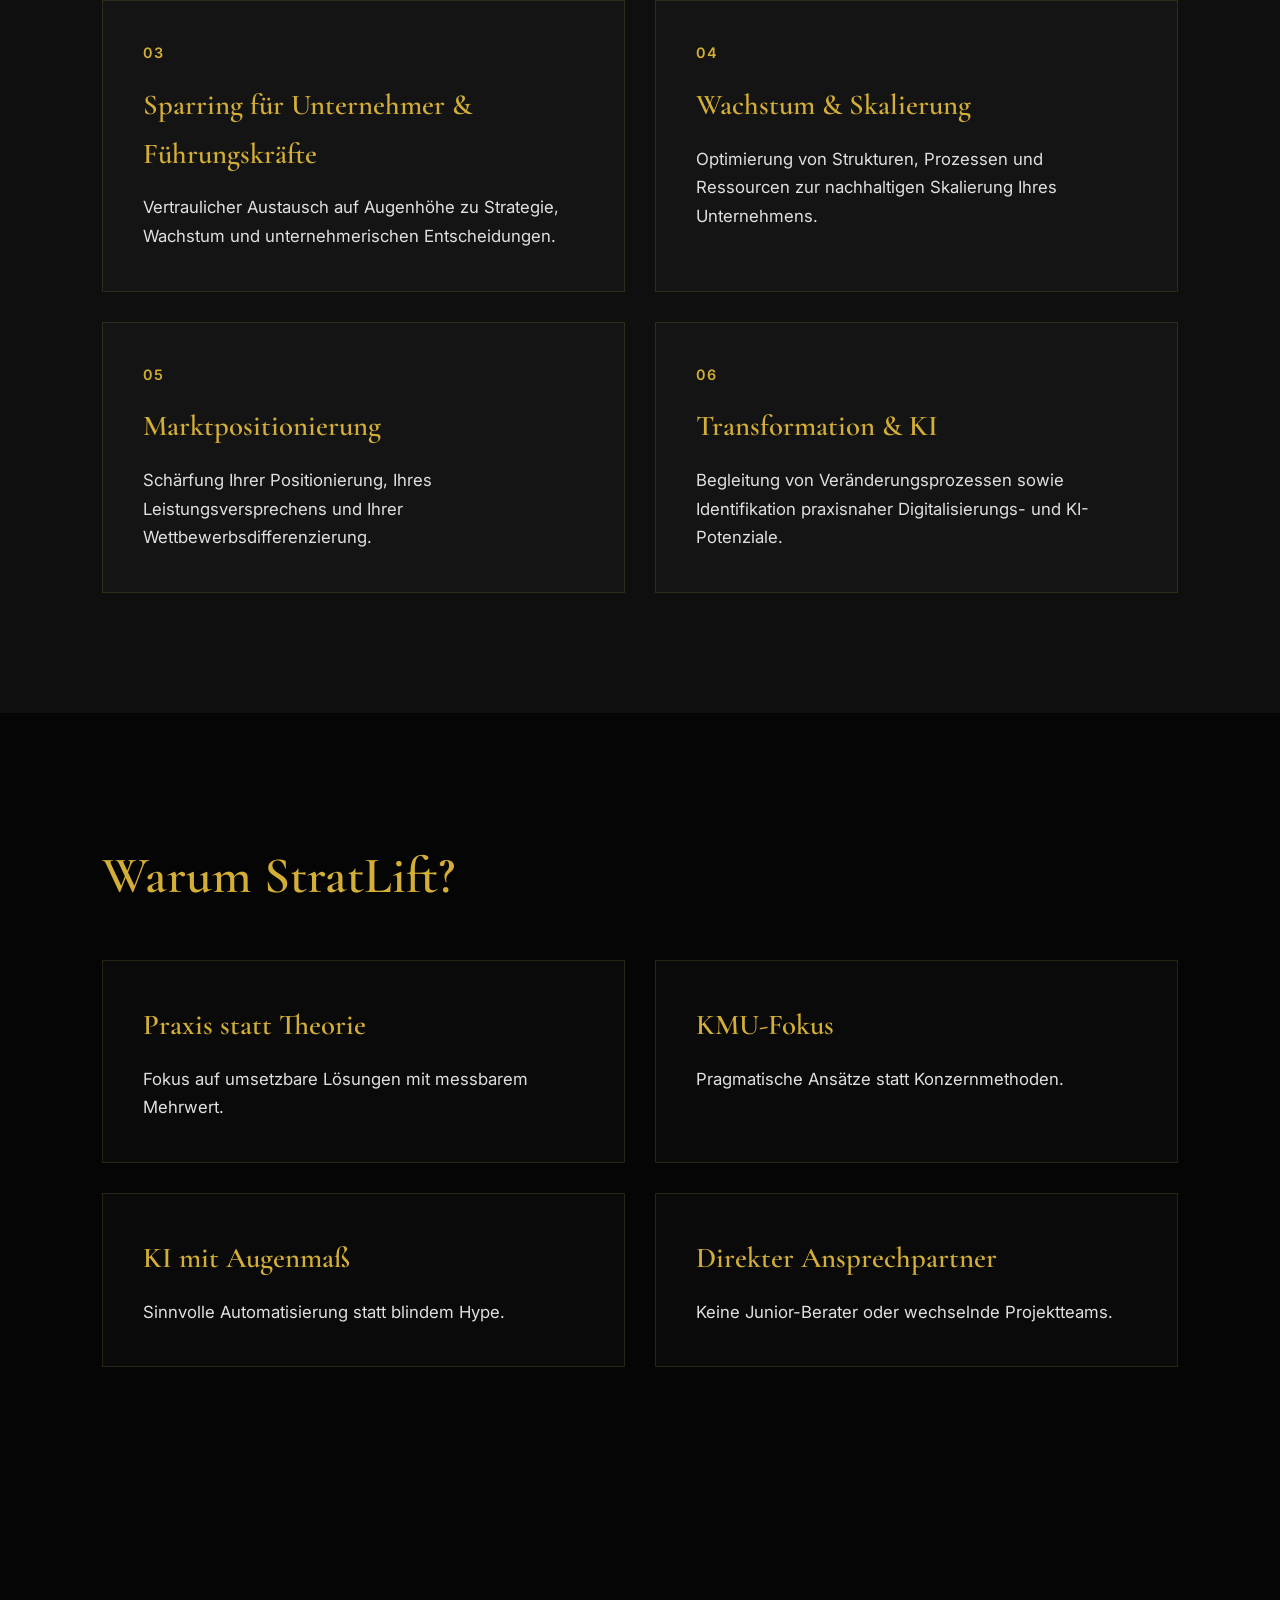
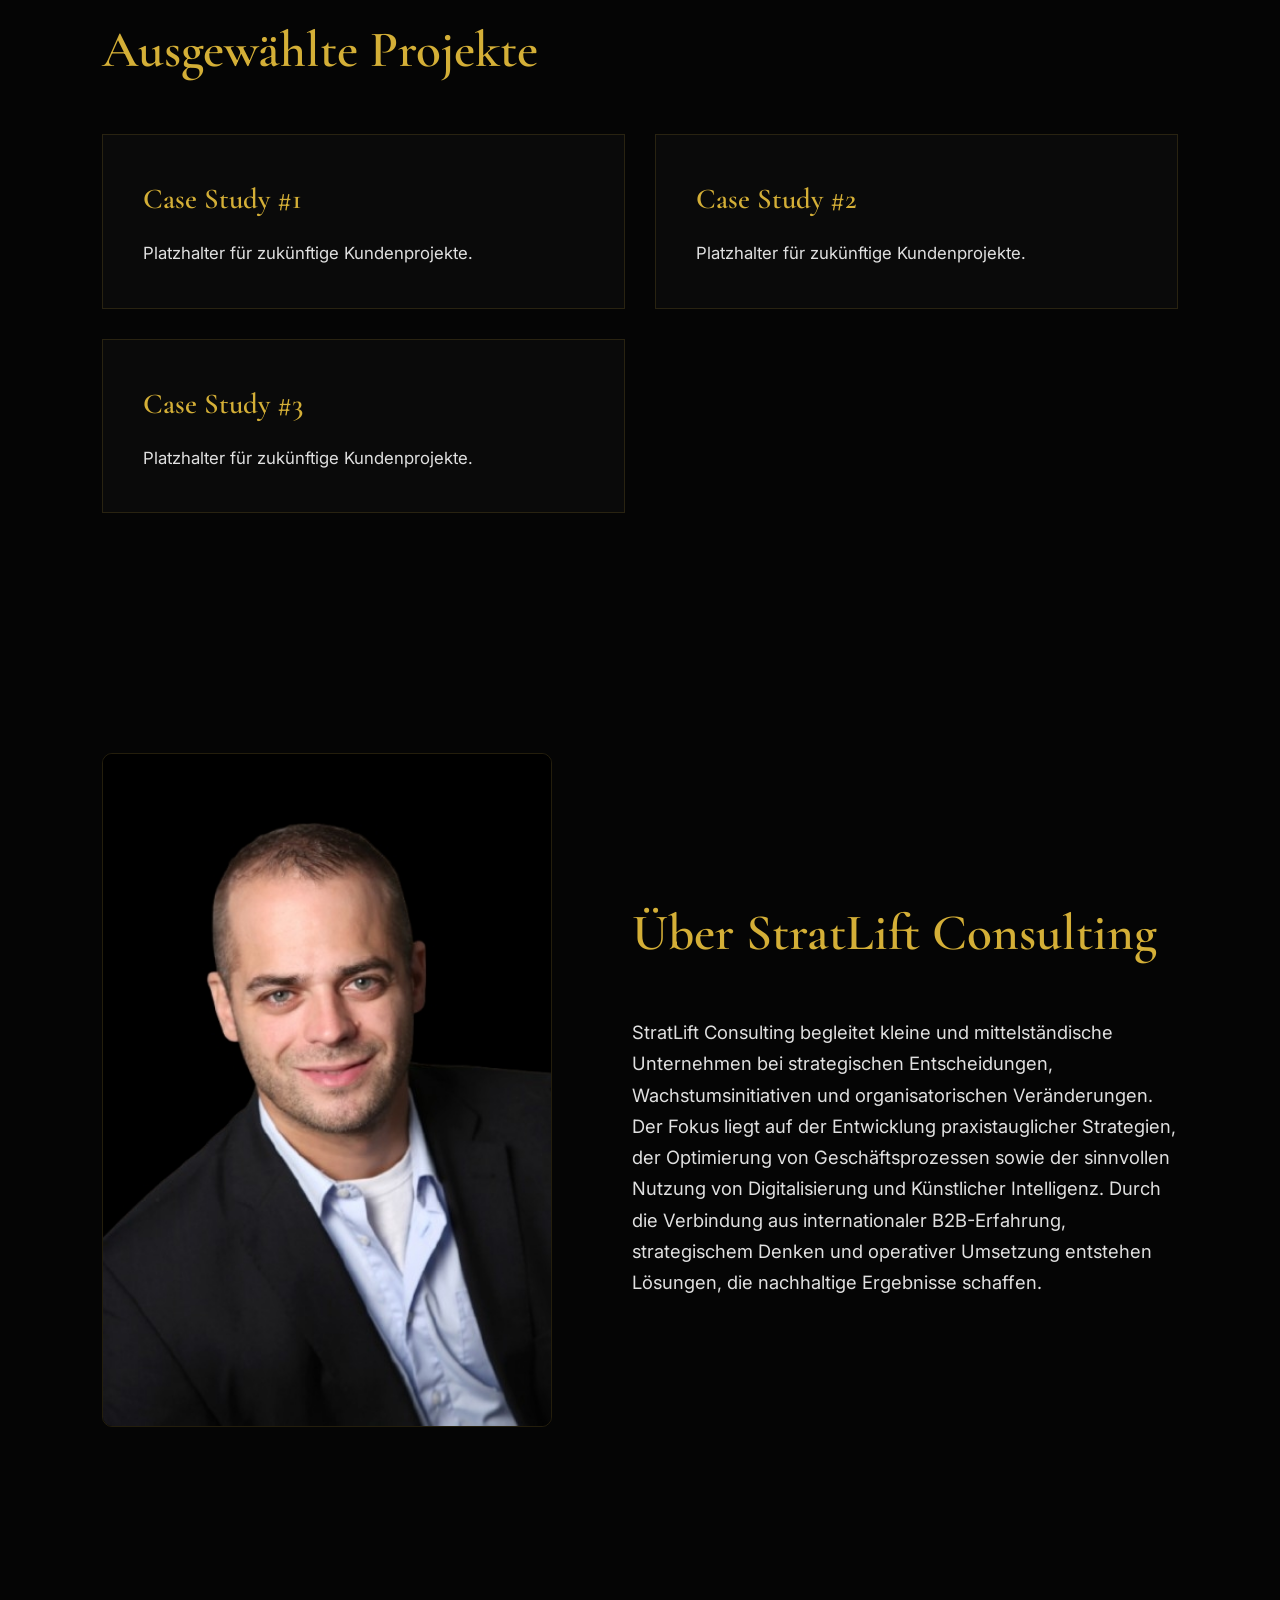
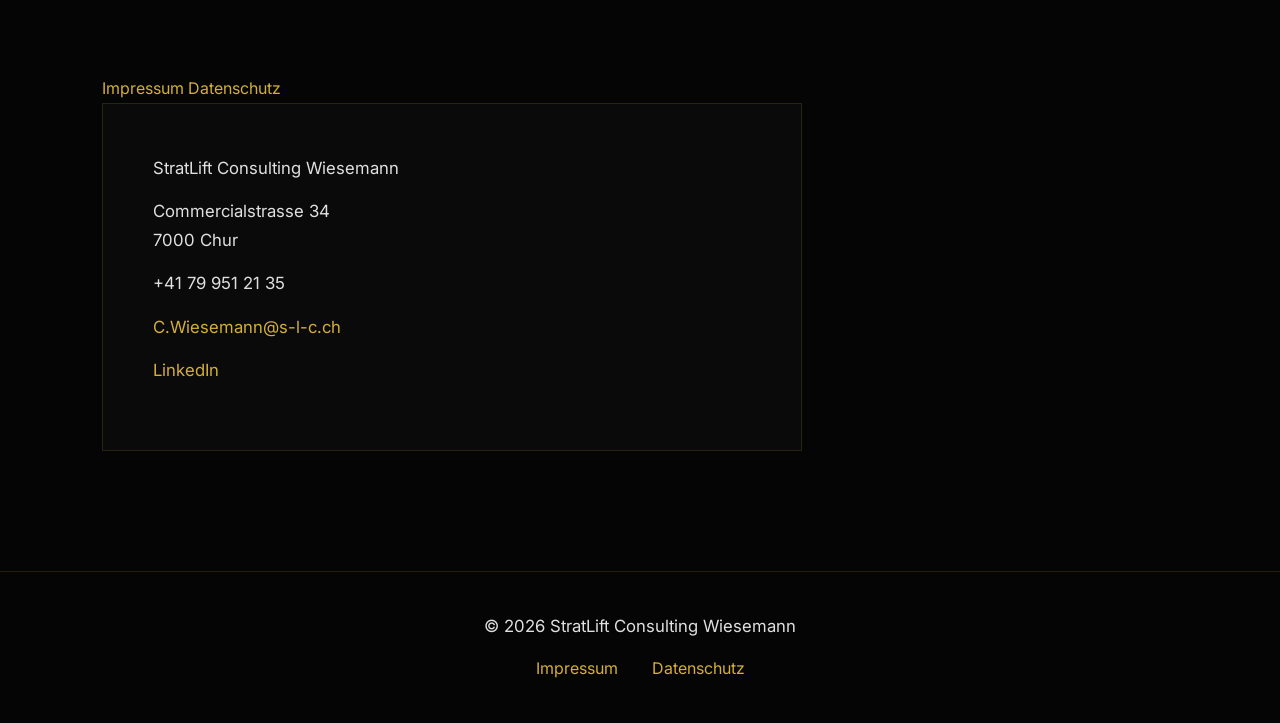
==== commit 30c40c4a: "Remove duplicate header in index.html" ====
--- a/index.html
+++ b/index.html
@@ -30,7 +30,6 @@
 <header>
     <a href="index.html" class="cta">← Home</a>
 </header>
-<header>
 
 <div class="logo">
     <img src="assets/logo.png?v=3" alt="StratLift Consulting">
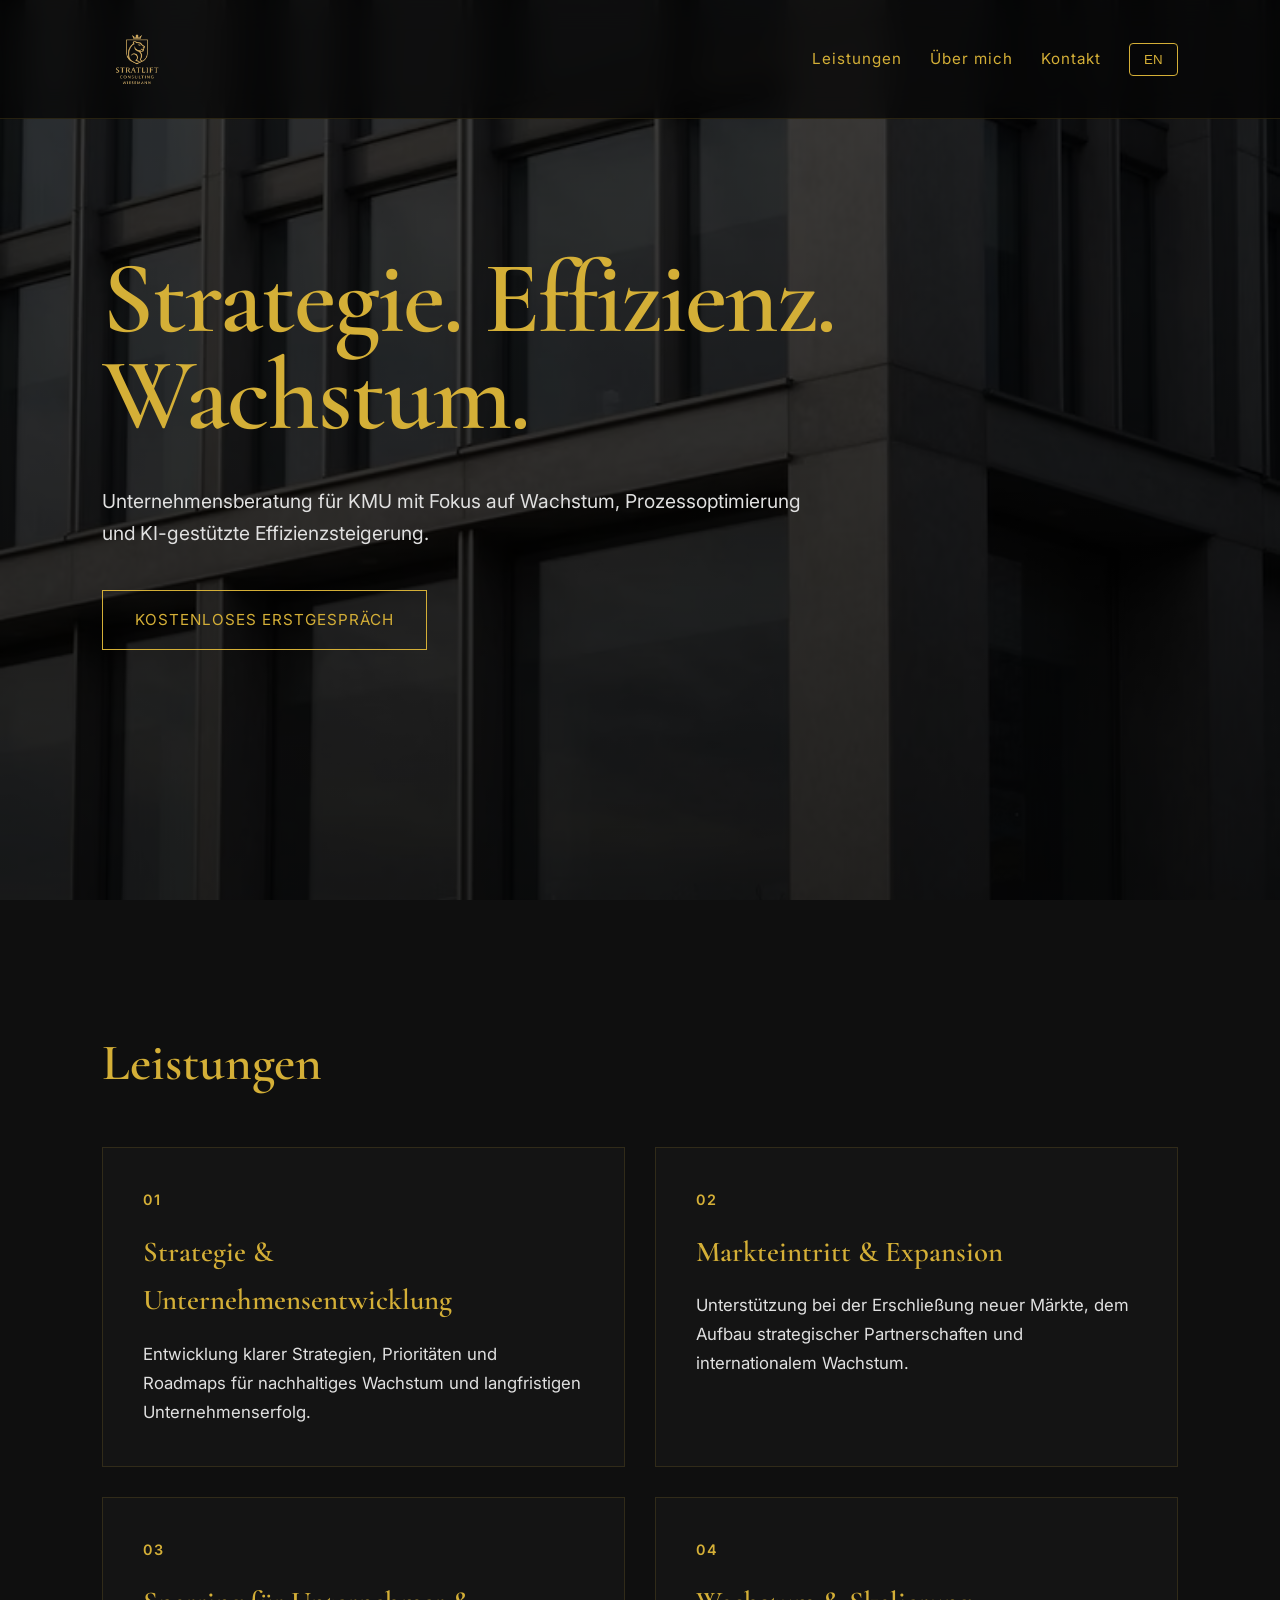
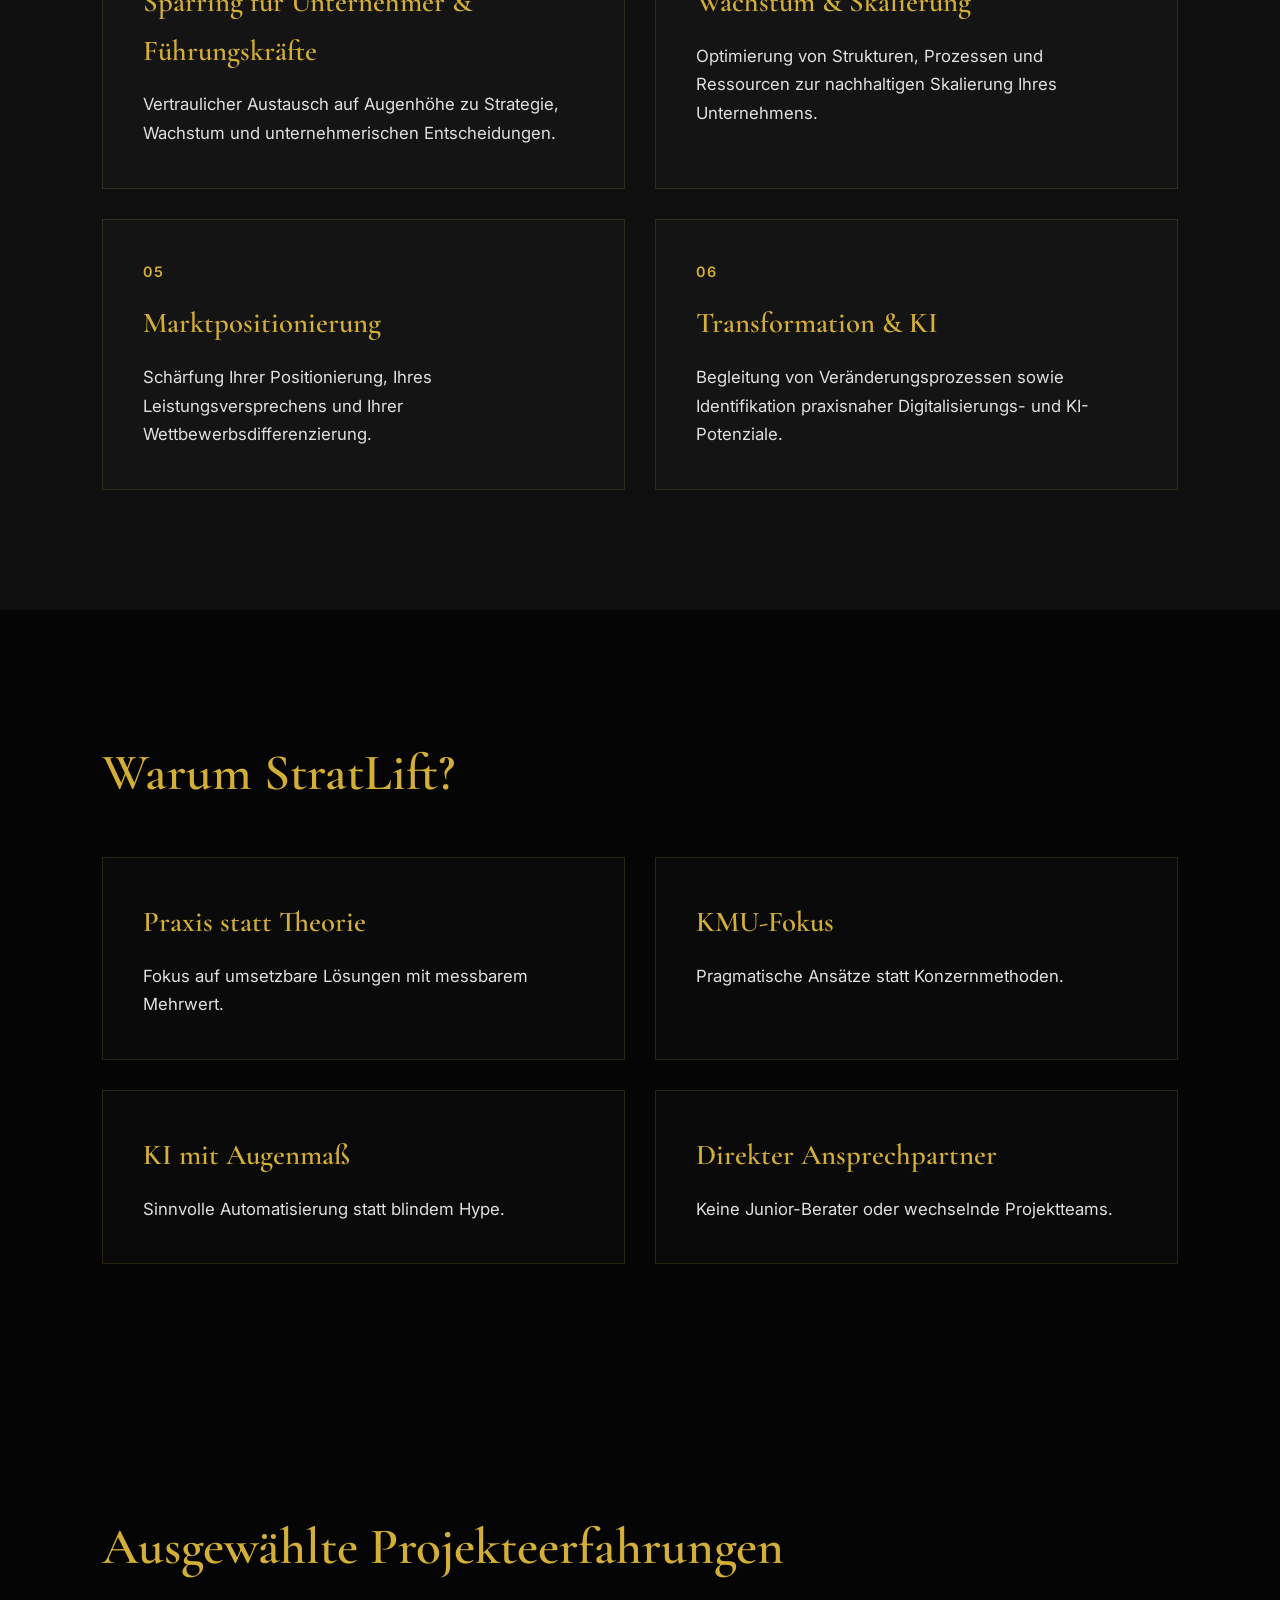
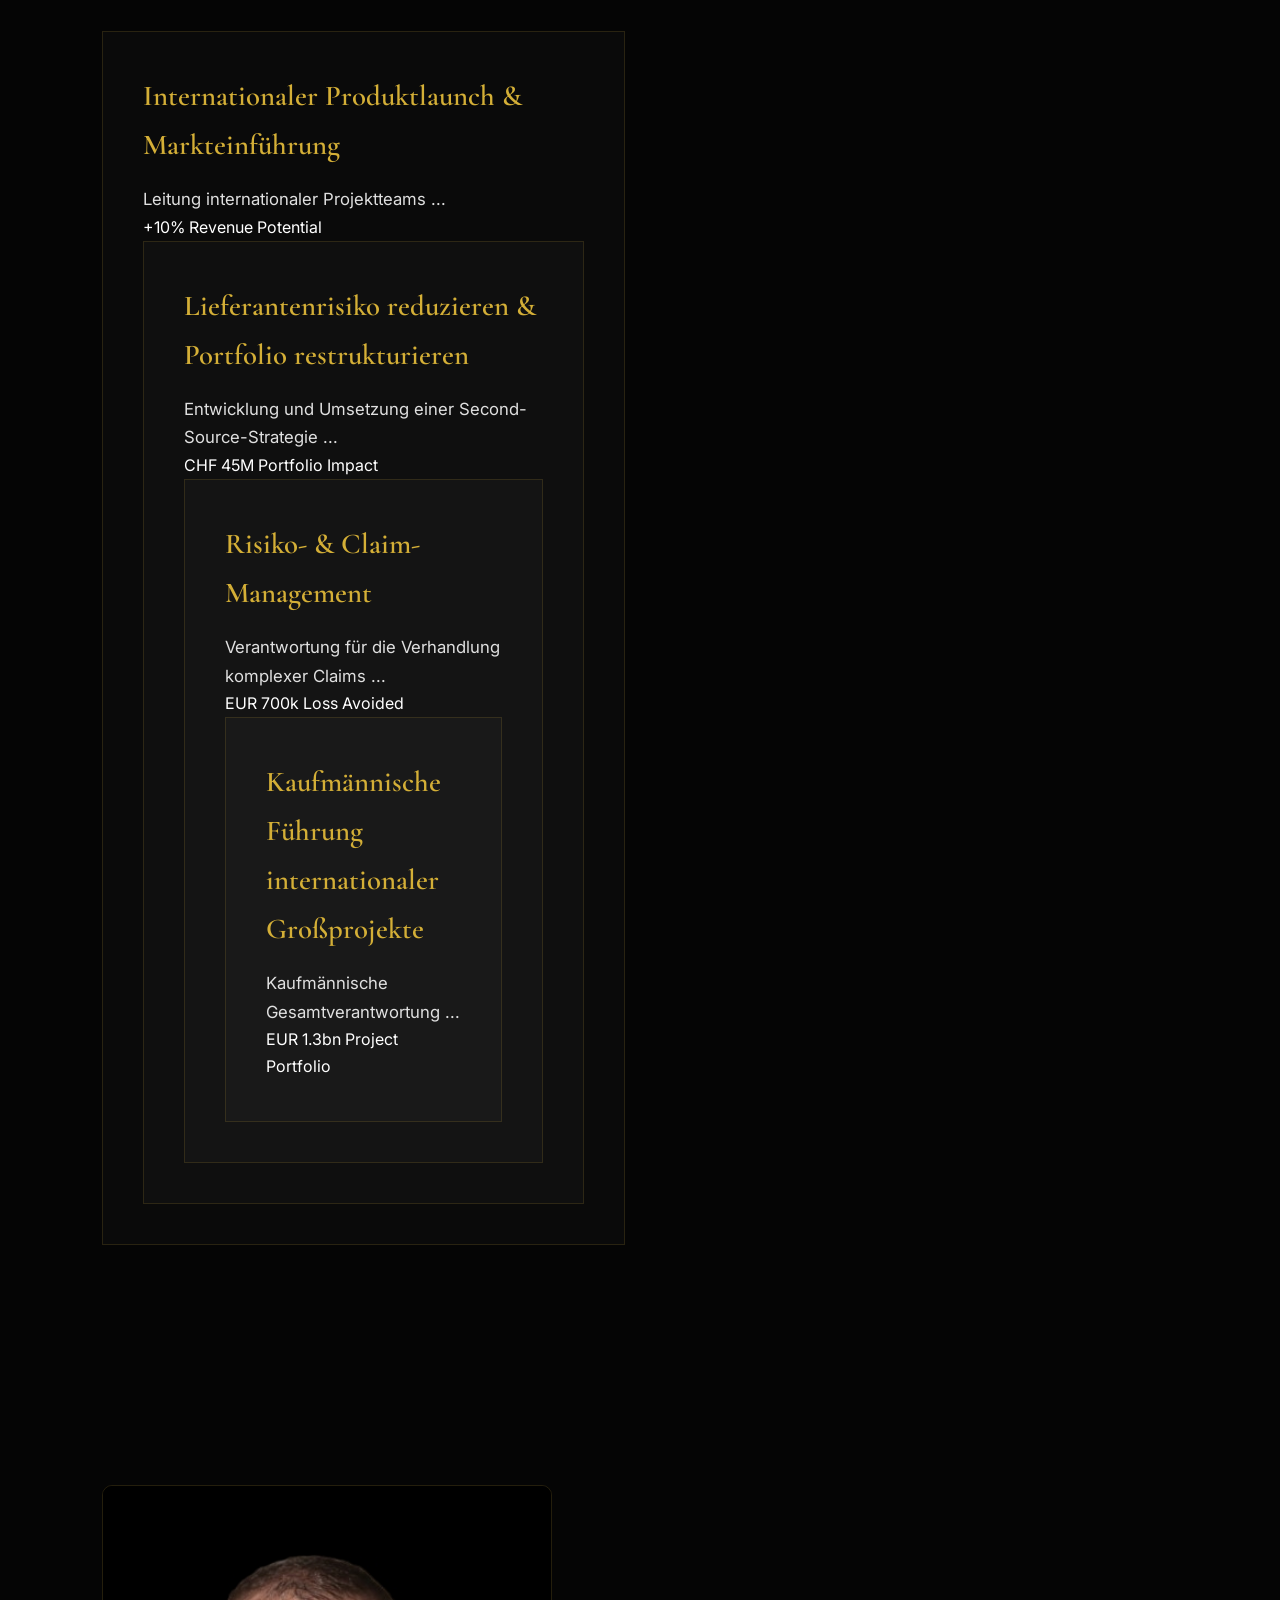
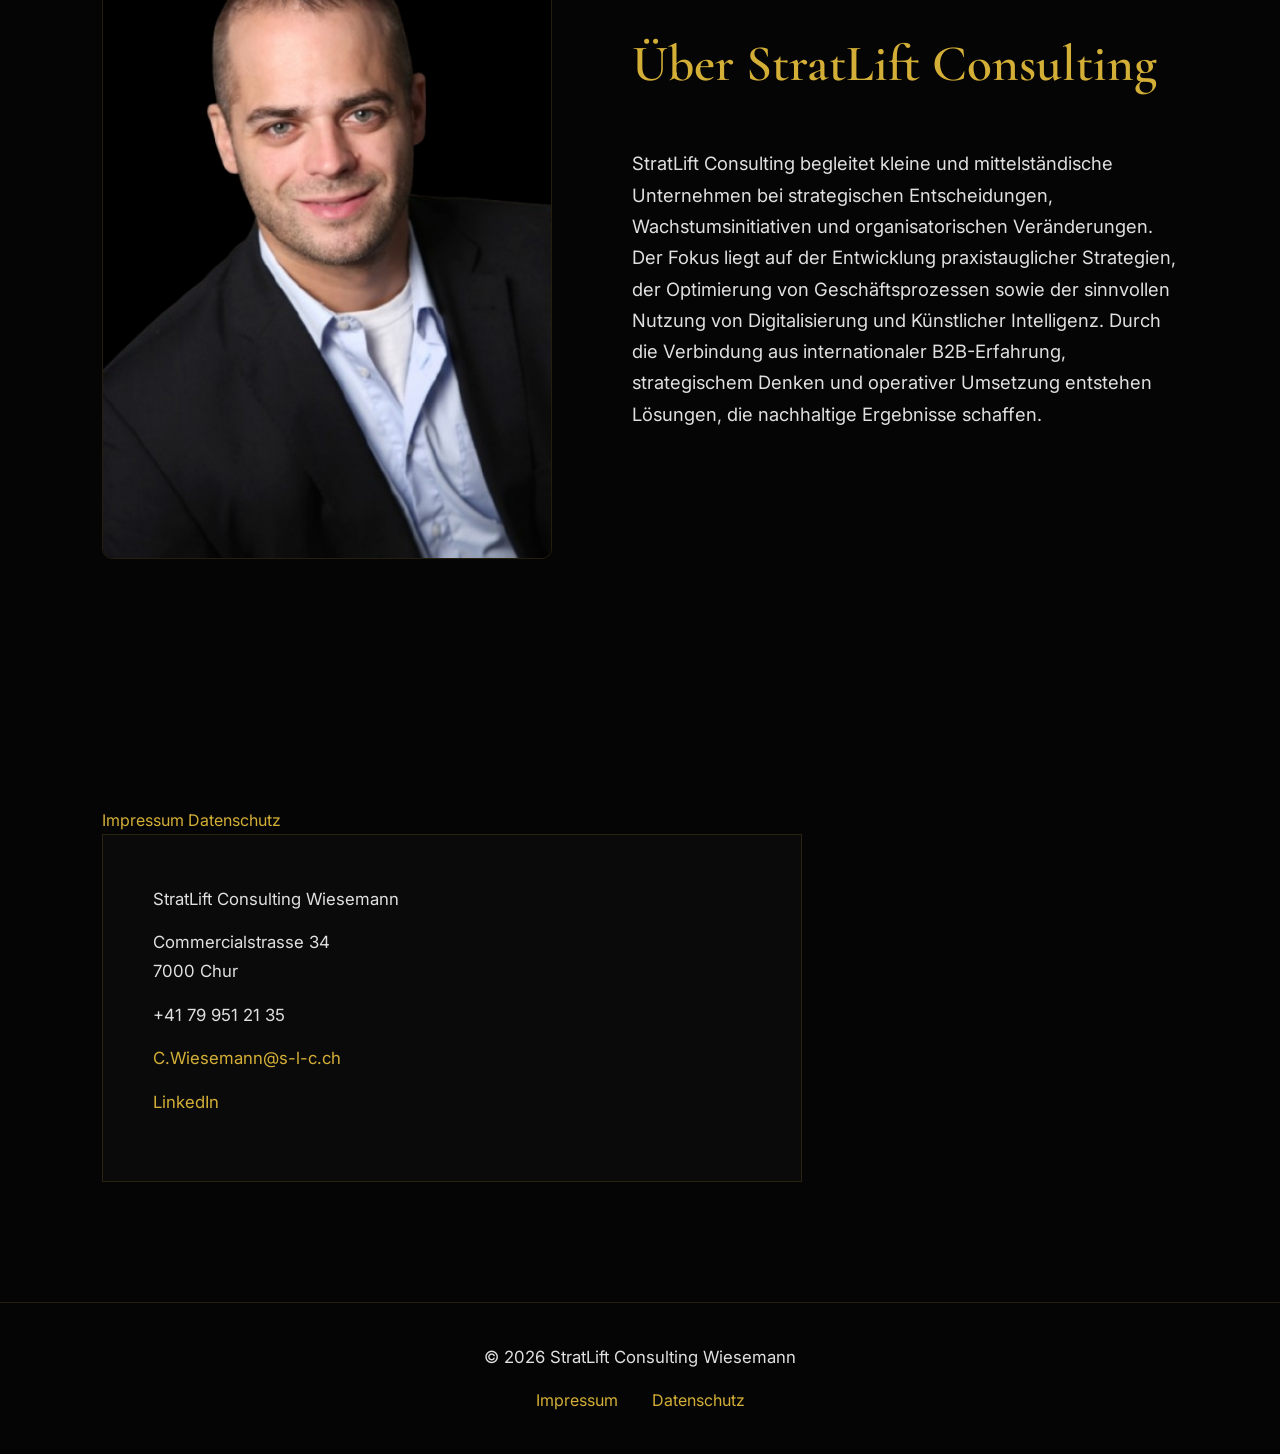
==== commit fa459a20: "Revise project case studies and descriptions Updated project descriptions and case study details in " ====
--- a/index.html
+++ b/index.html
@@ -27,9 +27,8 @@
 </head>
 
 <body>
+
 <header>
-    <a href="index.html" class="cta">← Home</a>
-</header>
 
 <div class="logo">
     <img src="assets/logo.png?v=3" alt="StratLift Consulting">
@@ -67,11 +66,11 @@
 data-de="Strategie. Effizienz. Wachstum."
 data-en="Strategy. Efficiency. Growth.">
 Strategie. Effizienz. Wachstum.
+</h1>
 
 <p
 data-de="Unternehmensberatung für KMU mit Fokus auf Wachstum, Prozessoptimierung und KI-gestützte Effizienzsteigerung."
 data-en="Business consulting for SMEs focused on growth, process optimization and AI-driven efficiency.">
-Unternehmensberatung für KMU mit Fokus auf Wachstum, Prozessoptimierung und KI-gestützte Effizienzsteigerung.
 </p>
 </h1>
 
@@ -214,8 +213,6 @@
 
 </section>
 
-</section>
-
 <!-- WHY STRATLIFT -->
 
 <section id="why">
@@ -283,46 +280,79 @@
 <section id="cases">
 
 <h2
-data-de="Ausgewählte Projekte"
-data-en="Selected Projects">
-Ausgewählte Projekte
+data-de="Ausgewählte Projekterfahrungen"
+data-en="Selected Project Experience">
+Ausgewählte Projekteerfahrungen
 </h2>
 
 <div class="cards">
 
 <div class="card">
-<h3>Case Study #1</h3>
-
-<p
-data-de="Platzhalter für zukünftige Kundenprojekte."
-data-en="Placeholder for future client projects.">
-Platzhalter für zukünftige Kundenprojekte.
-</p>
-
-</div>
-
-<div class="card">
-<h3>Case Study #2</h3>
-
-<p
-data-de="Platzhalter für zukünftige Kundenprojekte."
-data-en="Placeholder for future client projects.">
-Platzhalter für zukünftige Kundenprojekte.
-</p>
-
-</div>
-
-<div class="card">
-<h3>Case Study #3</h3>
-
-<p
-data-de="Platzhalter für zukünftige Kundenprojekte."
-data-en="Placeholder for future client projects.">
-Platzhalter für zukünftige Kundenprojekte.
-</p>
-
-</div>
-
+<h3
+data-de="Internationaler Produktlaunch & Markteinführung"
+data-en="International Product Launch & Market Rollout">
+Internationaler Produktlaunch & Markteinführung
+</h3>
+
+<p
+data-de="Leitung internationaler Projektteams für die Einführung neuer Bauchemie-Produkte in bis zu 37 Märkten. Verantwortung für Business Cases, Risikoanalysen sowie die Abstimmung zwischen Vertrieb, Einkauf und Supply Chain. Erwarteter Umsatzbeitrag von rund 10 % in den relevanten Märkten."
+data-en="Led international project teams for the rollout of new construction chemical products across up to 37 markets. Responsible for business case development, risk assessments and stakeholder alignment across sales, purchasing and supply chain. Expected revenue contribution of approximately 10% across the relevant markets.">
+Leitung internationaler Projektteams ...
+</p>
+
+    <div class="case-result">
++10% Revenue Potential
+</div>
+
+<div class="card">
+<h3
+data-de="Lieferantenrisiko reduzieren & Portfolio restrukturieren"
+data-en="Supplier Risk Reduction & Portfolio Restructuring">
+Lieferantenrisiko reduzieren & Portfolio restrukturieren
+</h3>
+
+<p
+data-de="Entwicklung und Umsetzung einer Second-Source-Strategie zur Verringerung kritischer Lieferantenabhängigkeiten. Reduktion der Abhängigkeit von 85 % auf 70 % in einer strategisch wichtigen Produktgruppe mit einem Umsatzvolumen von rund CHF 45 Mio."
+data-en="Developed and implemented a second-source strategy to reduce critical supplier dependencies. Reduced supplier concentration from 85% to 70% within a strategically important product group representing approximately CHF 45 million in revenue.">
+Entwicklung und Umsetzung einer Second-Source-Strategie ...
+</p>
+
+    <div class="case-result">
+CHF 45M Portfolio Impact
+</div>
+
+<div class="card">
+<h3
+data-de="Risiko- & Claim-Management"
+data-en="Risk & Claim Management">
+Risiko- & Claim-Management
+</h3>
+
+<p
+data-de="Verantwortung für die Verhandlung komplexer Claims und kommerzieller Streitigkeiten in internationalen Industrieprojekten. Durch strukturierte Verhandlungen konnte ein potenzieller Verlust von über EUR 700.000 vermieden werden."
+data-en="Managed commercial claims and contractual disputes in international industrial projects. Structured negotiations successfully prevented a potential loss exceeding EUR 700,000.">
+Verantwortung für die Verhandlung komplexer Claims ...
+</p>
+
+    <div class="case-result">
+EUR 700k Loss Avoided
+</div>
+
+    <div class="card">
+        <h3
+data-de="Kaufmännische Führung internationaler Großprojekte"
+data-en="Commercial Leadership in Large-Scale International Projects">
+Kaufmännische Führung internationaler Großprojekte
+</h3>
+
+<p
+data-de="Kaufmännische Gesamtverantwortung für internationale Industrieprojekte mit einem Gesamtvolumen von rund EUR 1,3 Milliarden. Fokus auf Cashflow-Steuerung, Vertragsmanagement, Forderungsmanagement und Risikominimierung."
+data-en="Commercial responsibility for international industrial projects with a combined value of approximately EUR 1.3 billion. Focus on cash flow management, contract compliance, receivables management and financial risk mitigation.">
+Kaufmännische Gesamtverantwortung ...
+</p>
+
+<div class="case-result">
+EUR 1.3bn Project Portfolio
 </div>
 
 </section>
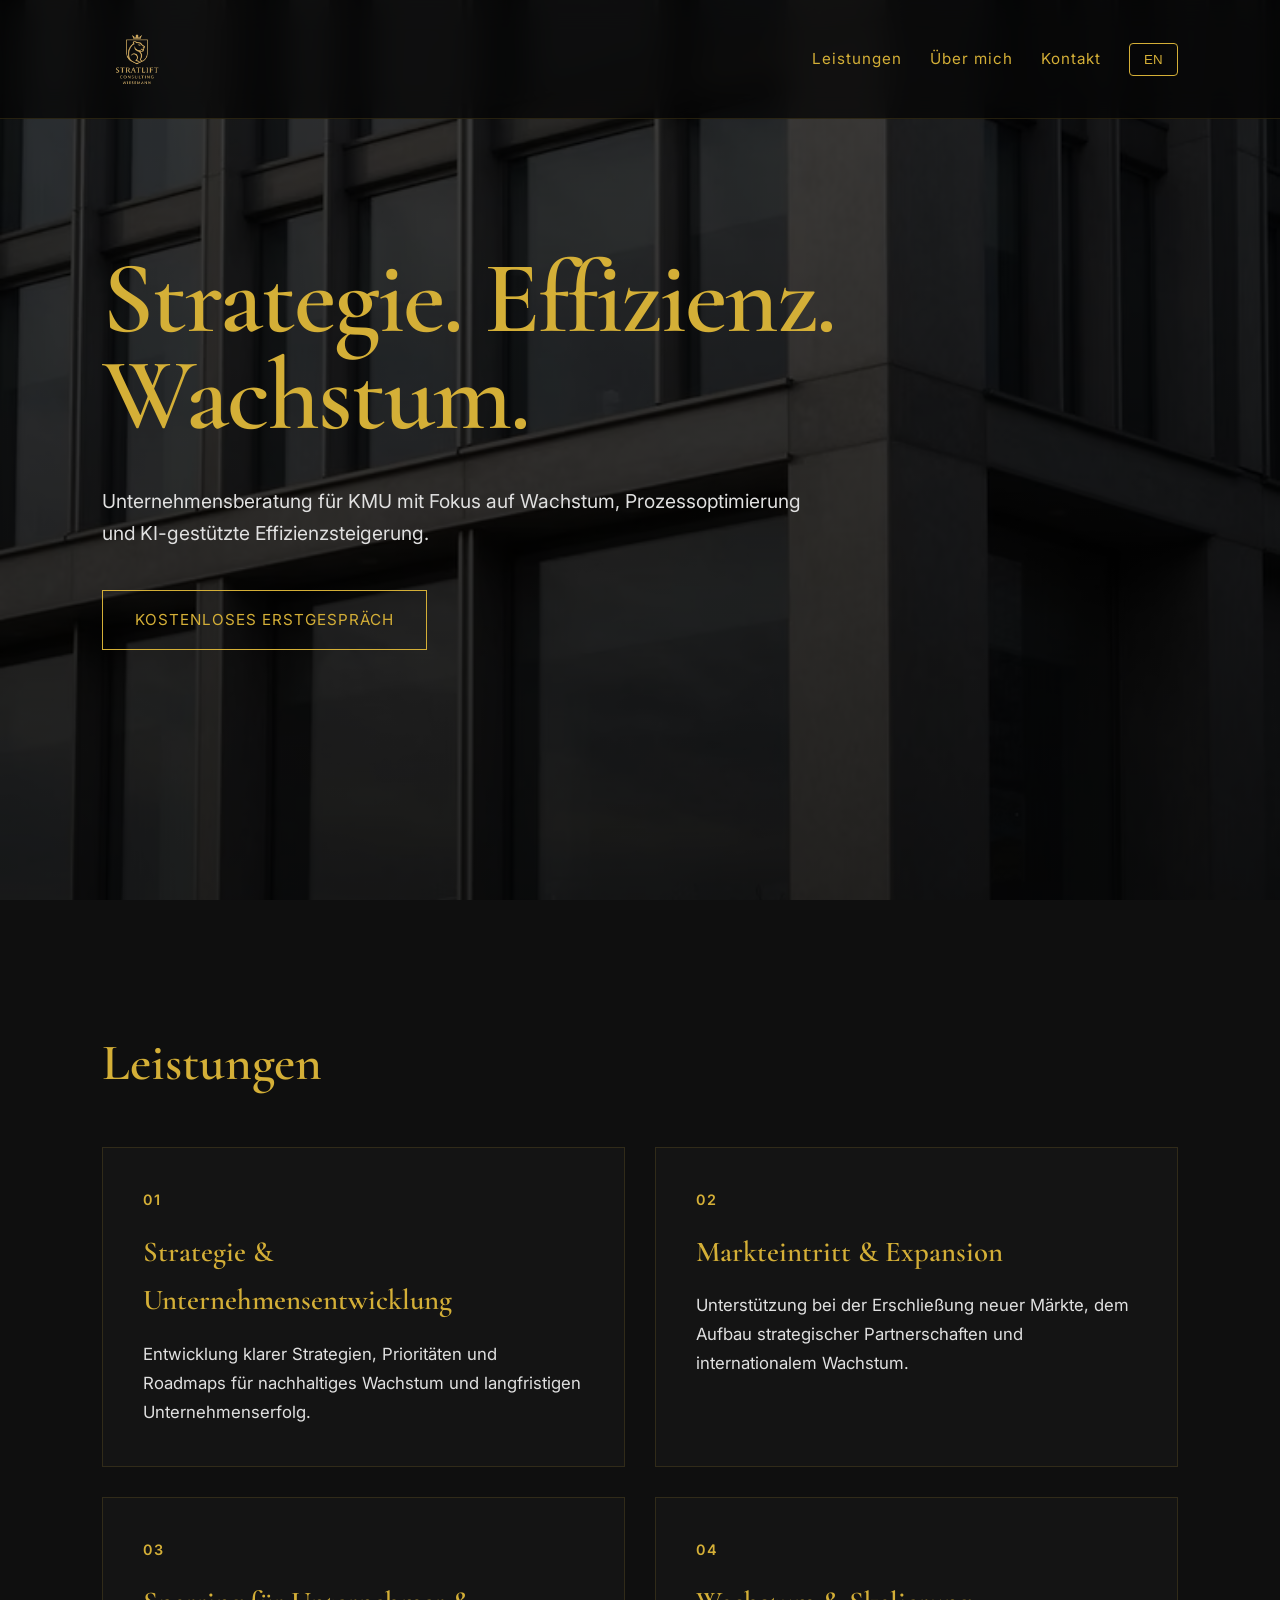
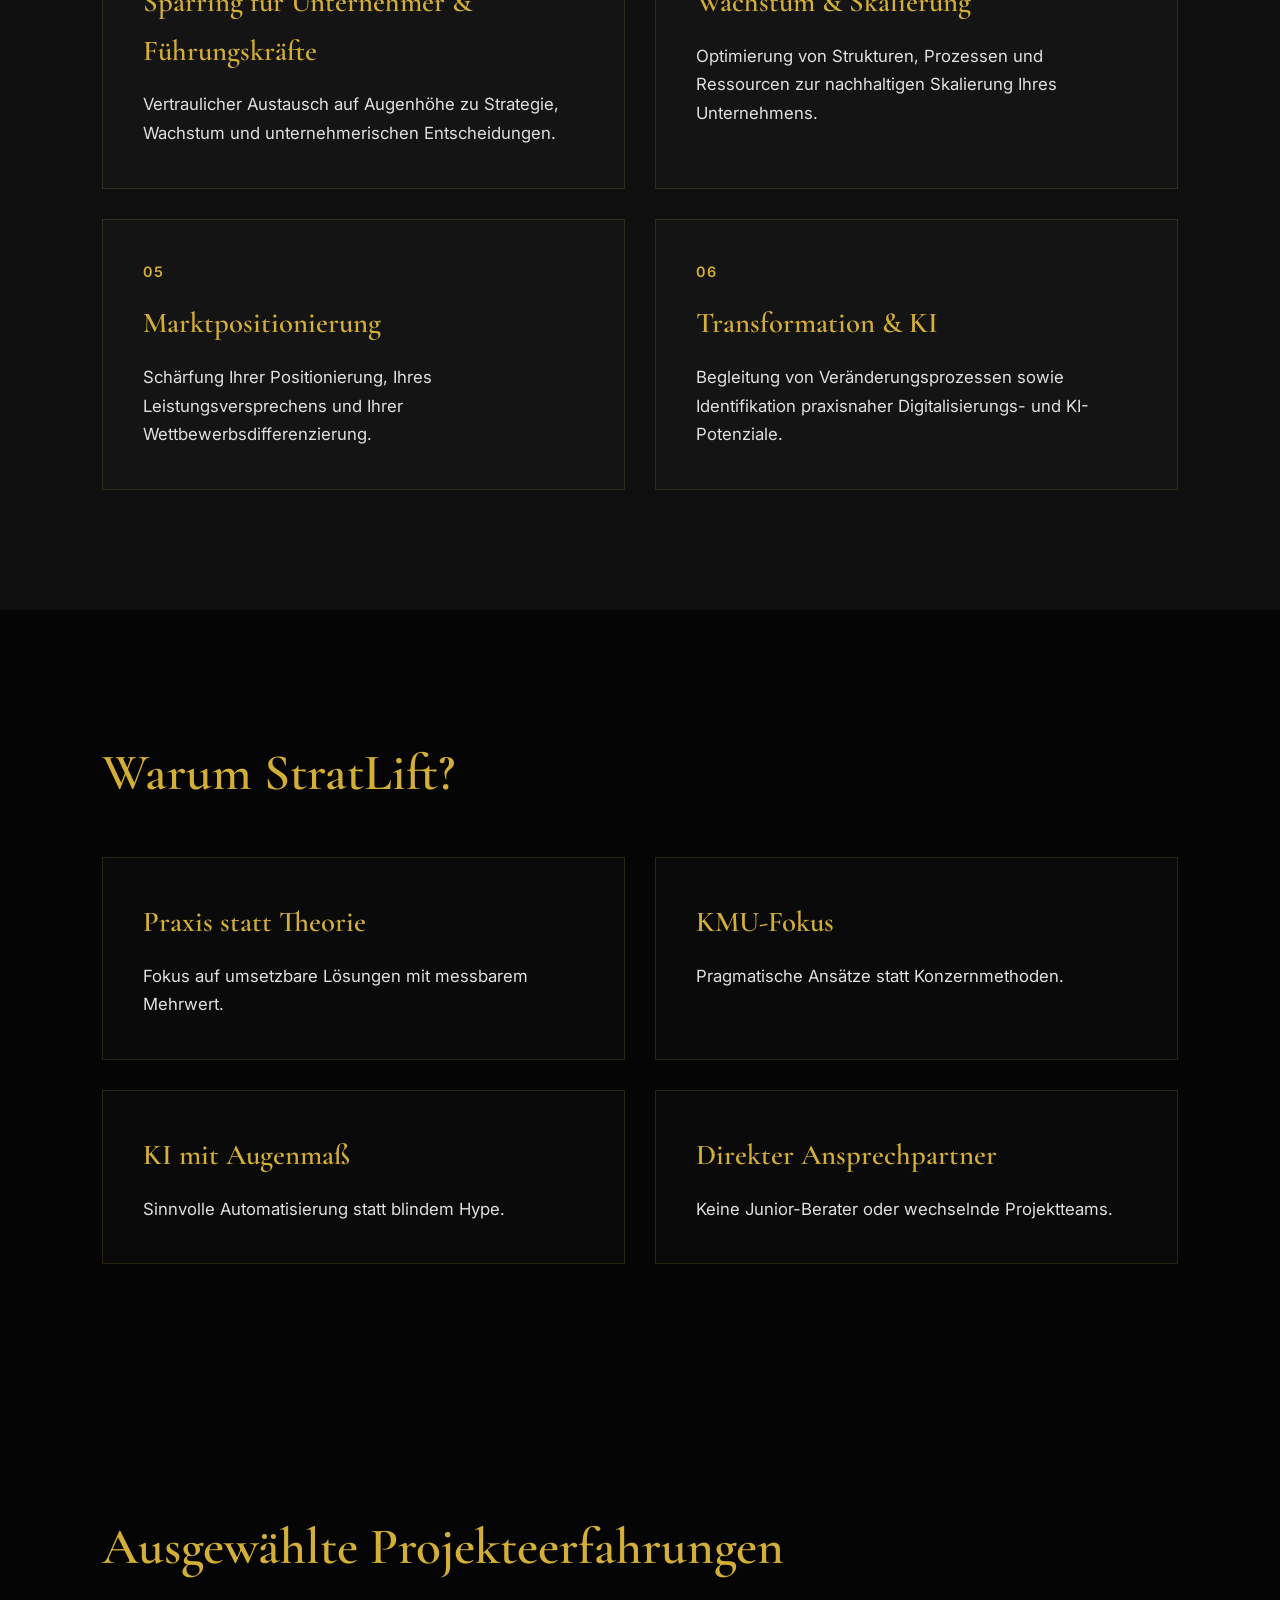
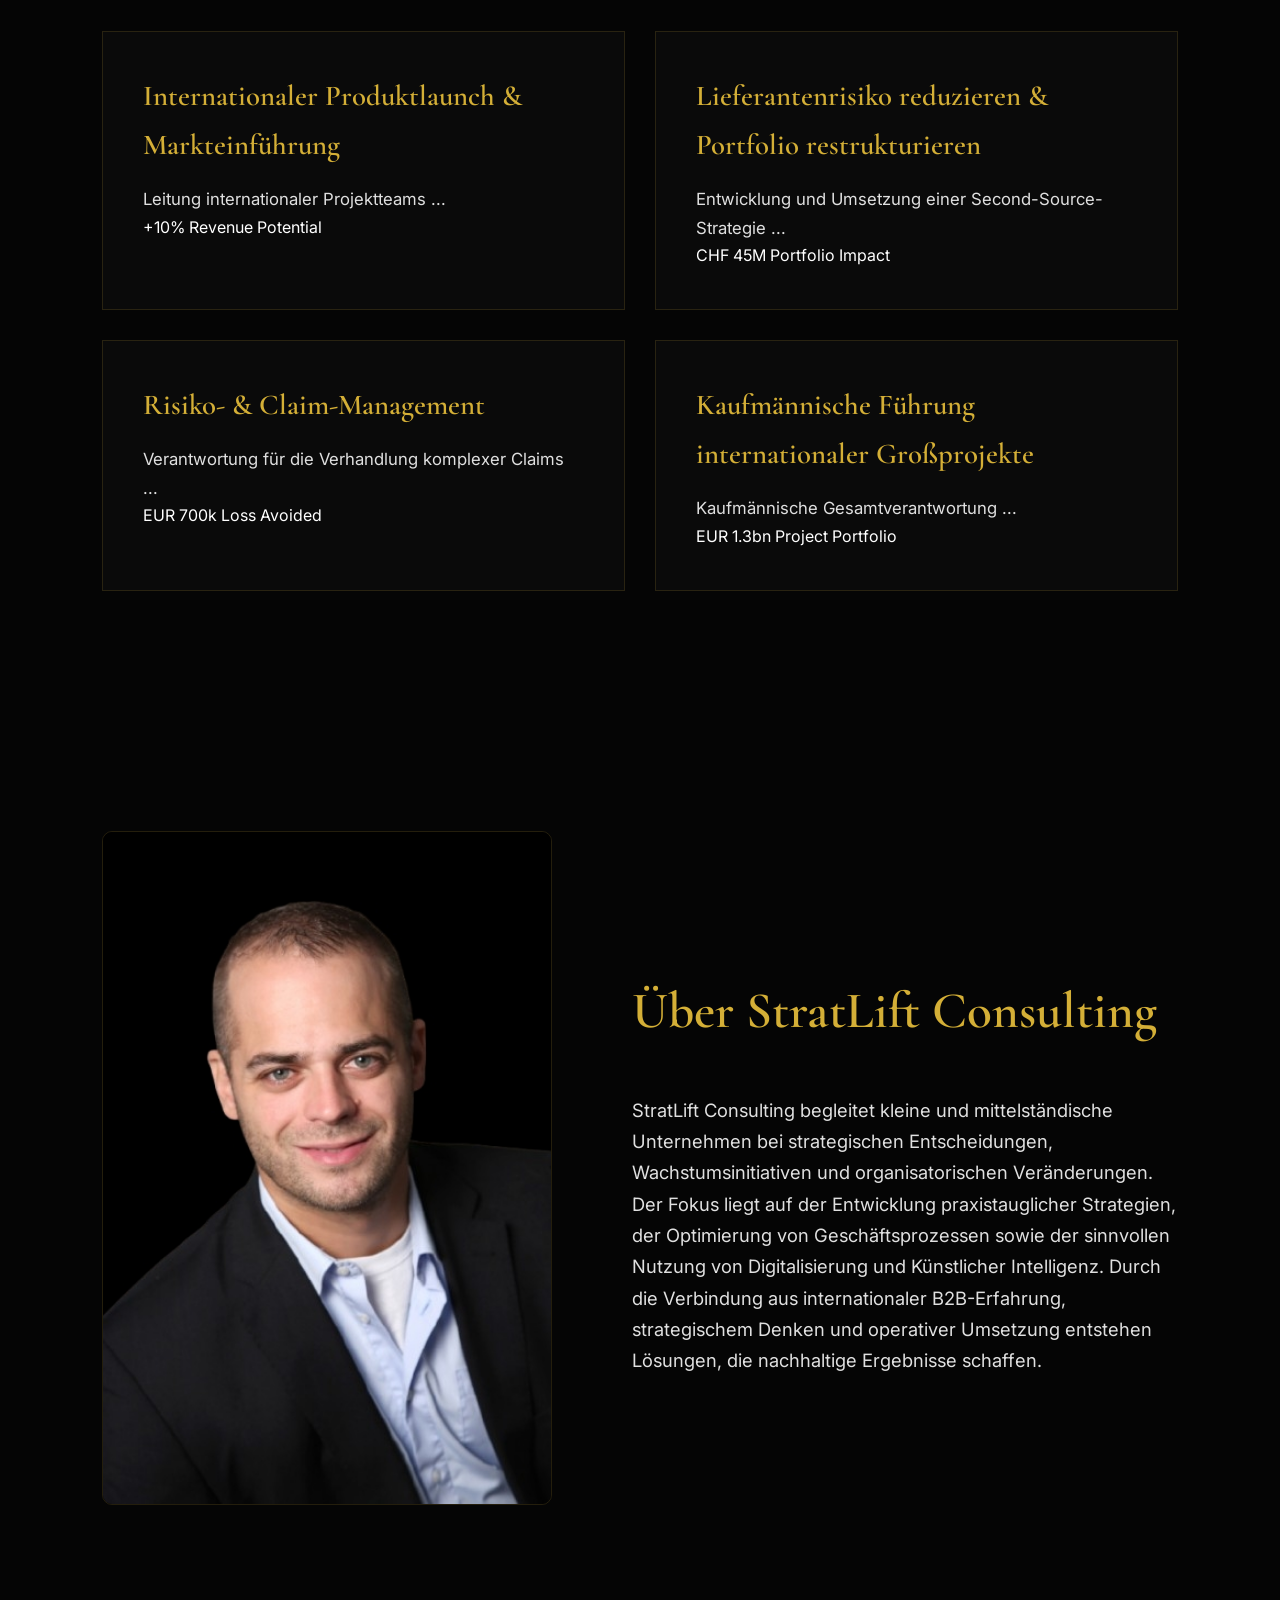
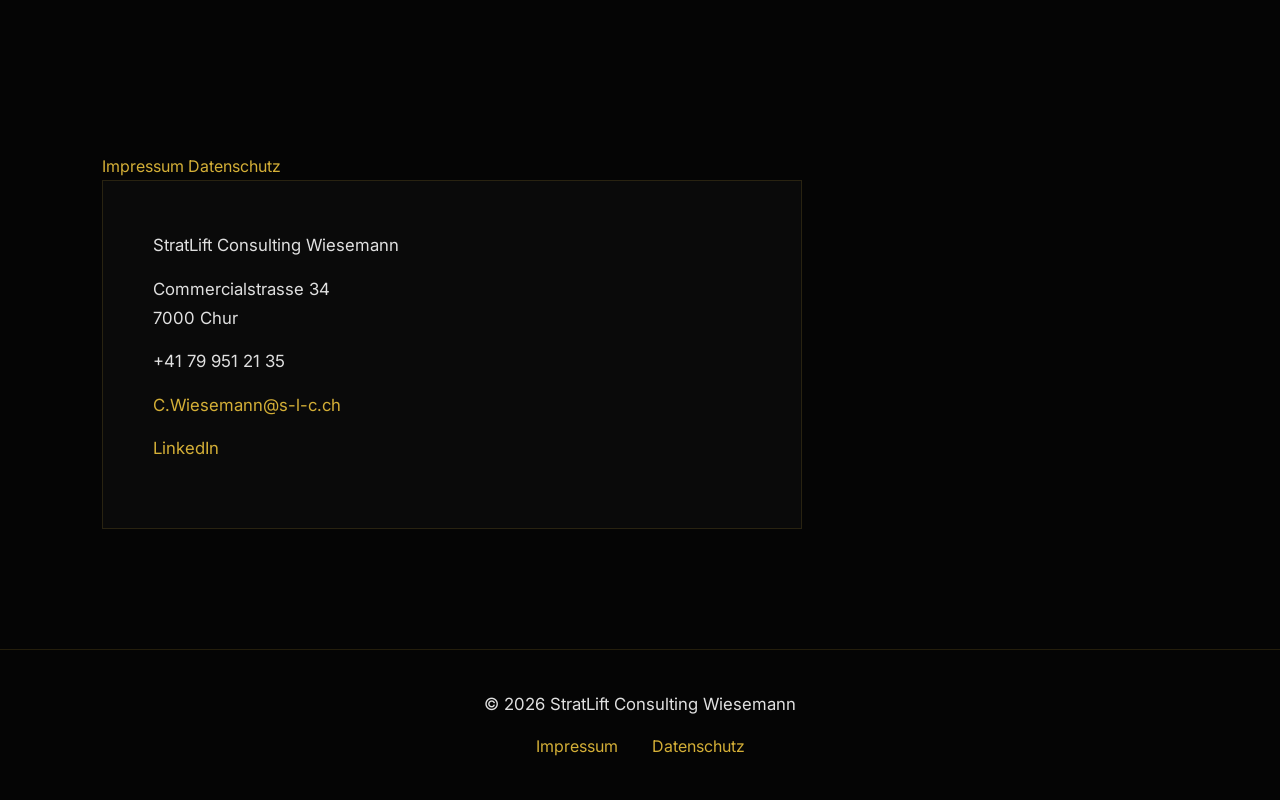
==== commit 264231ec: "Fix HTML structure and formatting issues" ====
--- a/index.html
+++ b/index.html
@@ -72,7 +72,6 @@
 data-de="Unternehmensberatung für KMU mit Fokus auf Wachstum, Prozessoptimierung und KI-gestützte Effizienzsteigerung."
 data-en="Business consulting for SMEs focused on growth, process optimization and AI-driven efficiency.">
 </p>
-</h1>
 
 <p
 data-de="Mehr Wachstum.
@@ -304,6 +303,8 @@
 +10% Revenue Potential
 </div>
 
+    </div>
+
 <div class="card">
 <h3
 data-de="Lieferantenrisiko reduzieren & Portfolio restrukturieren"
@@ -321,6 +322,8 @@
 CHF 45M Portfolio Impact
 </div>
 
+    </div>
+
 <div class="card">
 <h3
 data-de="Risiko- & Claim-Management"
@@ -337,6 +340,8 @@
     <div class="case-result">
 EUR 700k Loss Avoided
 </div>
+
+    </div>
 
     <div class="card">
         <h3
@@ -355,6 +360,8 @@
 EUR 1.3bn Project Portfolio
 </div>
 
+        </div>
+
 </section>
 
 <!-- ABOUT -->
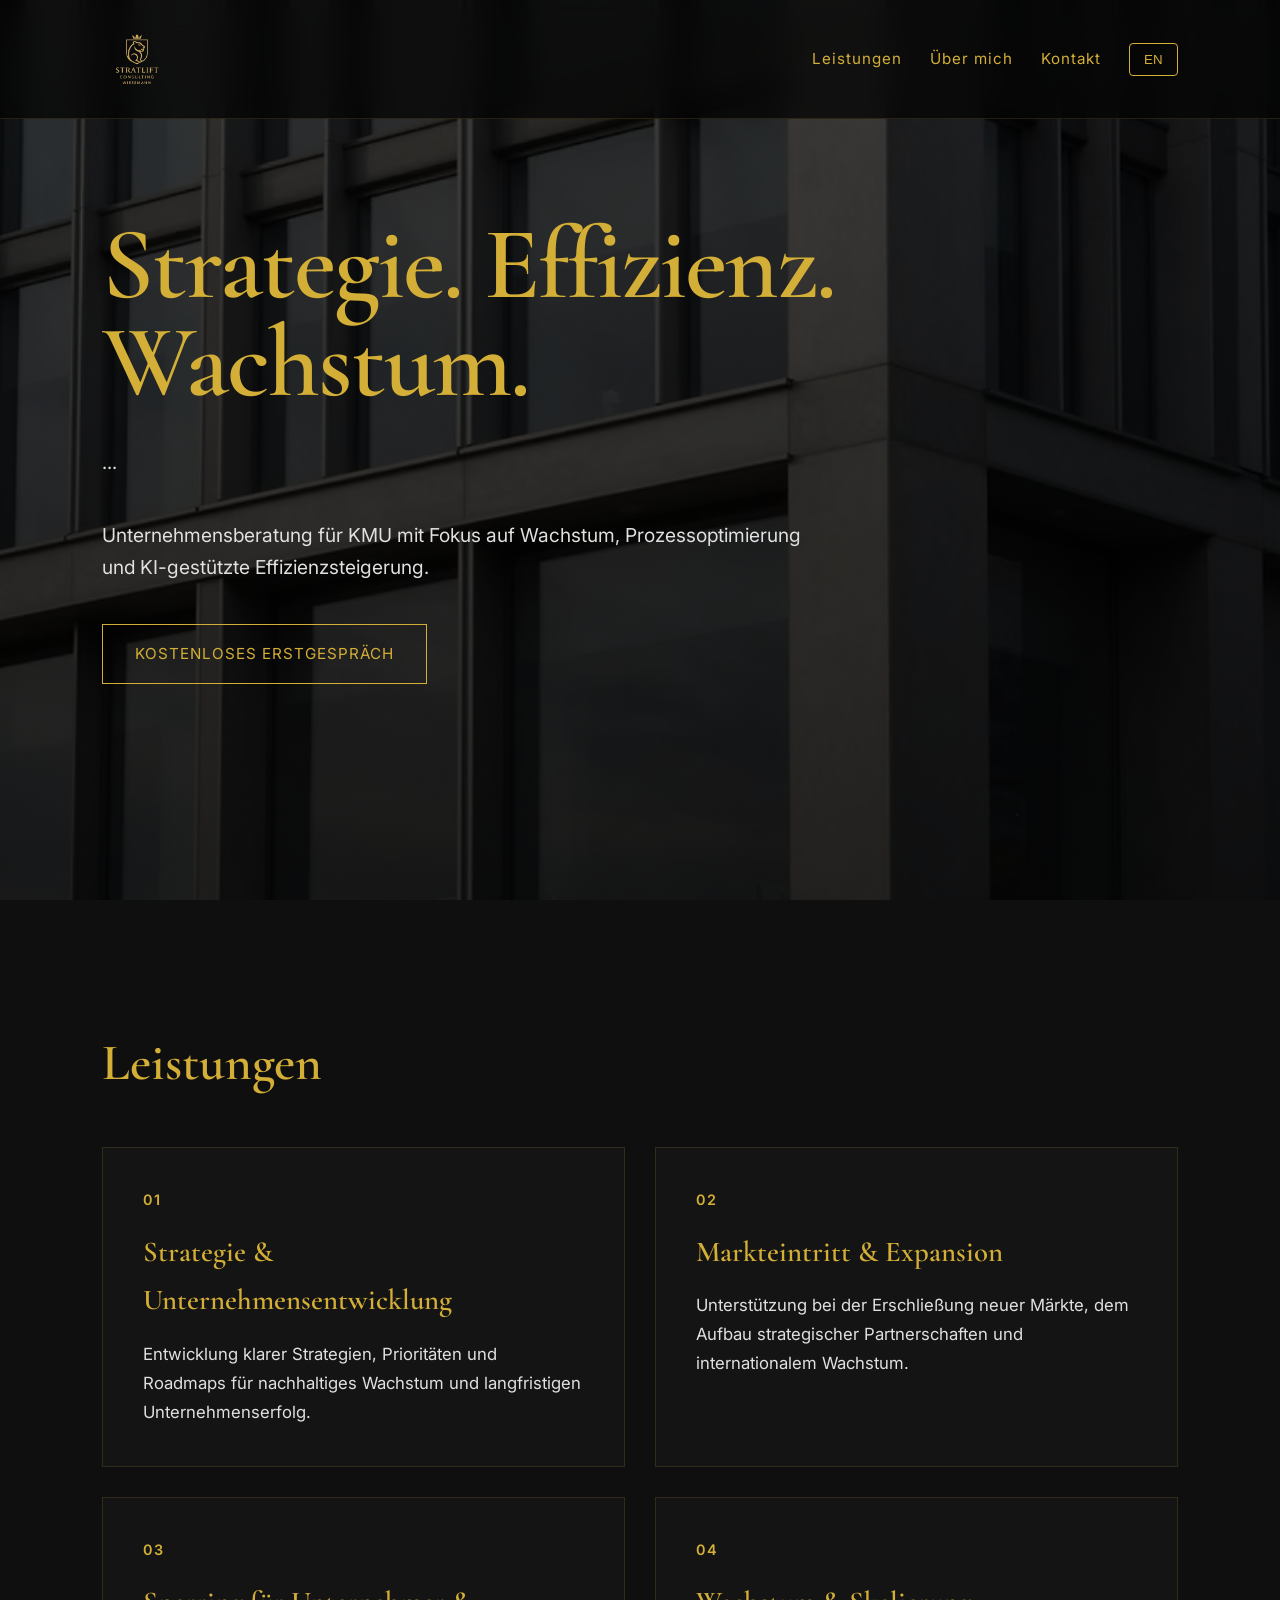
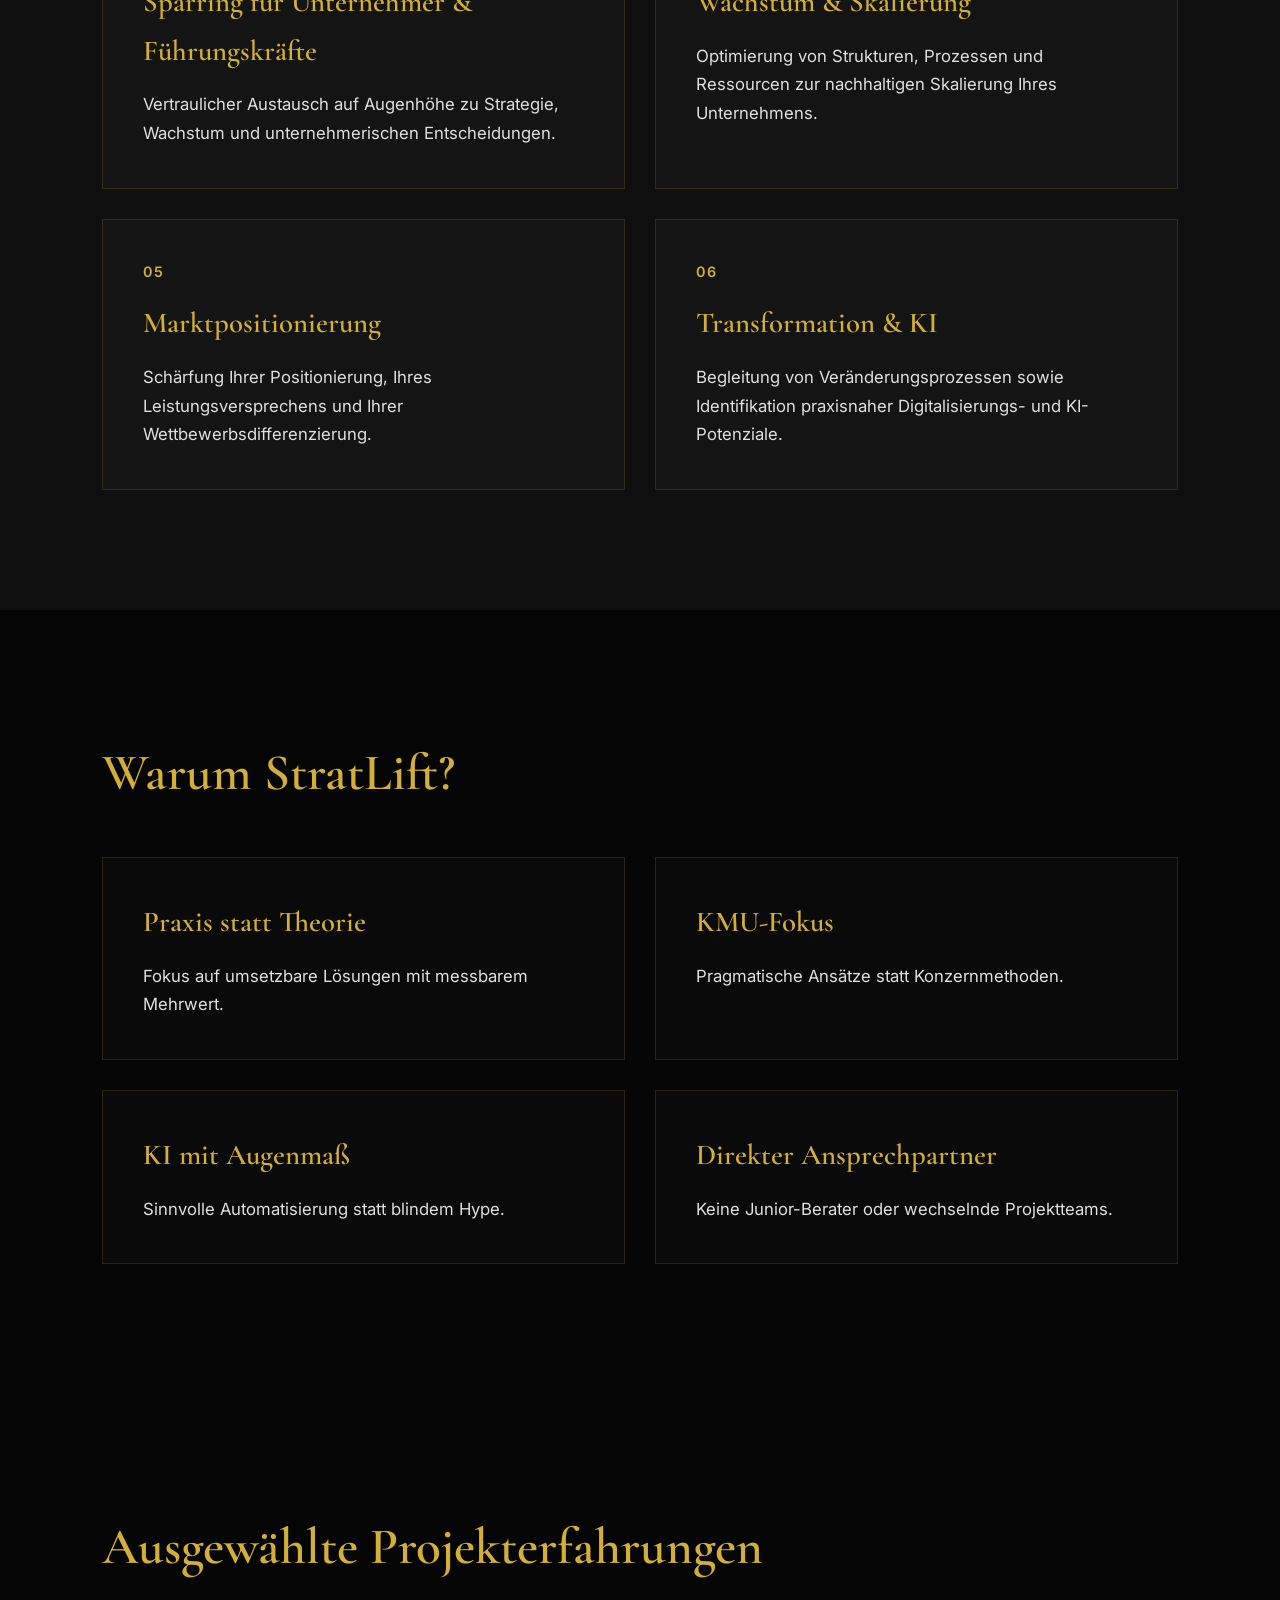
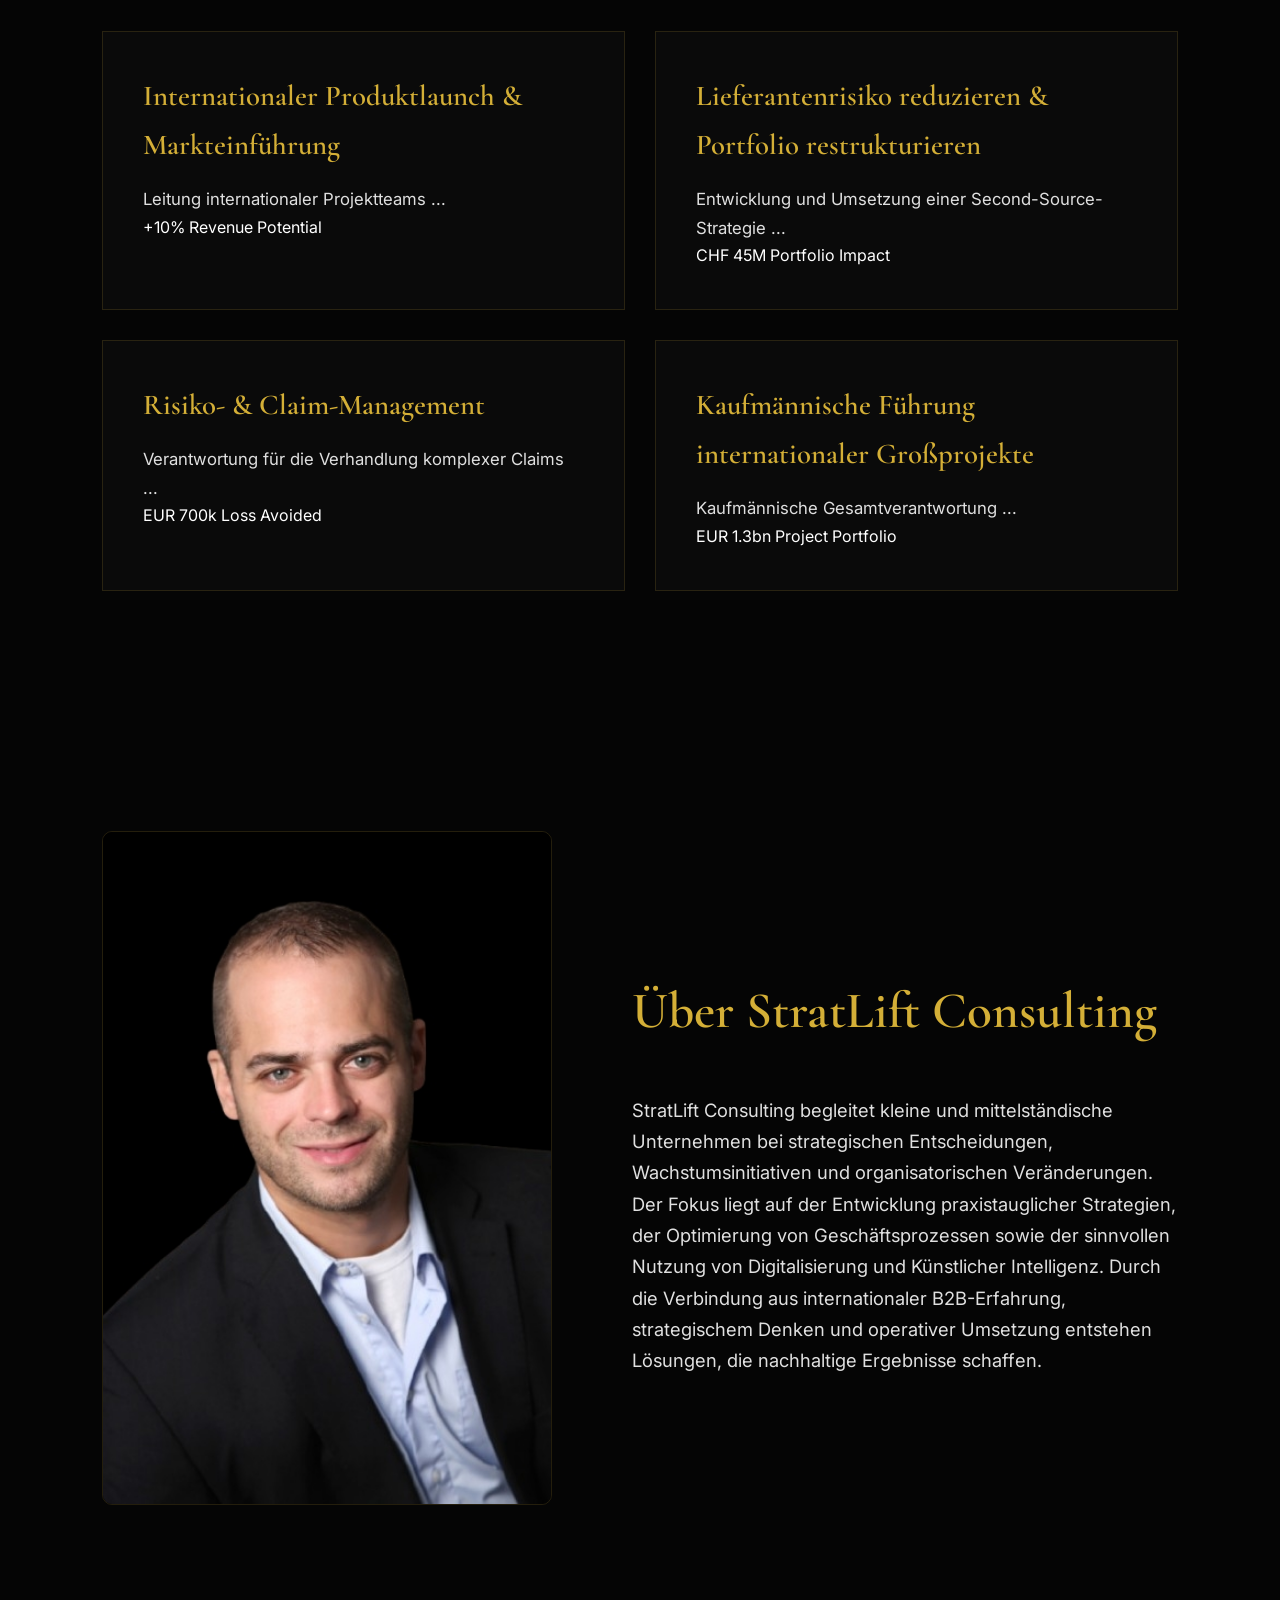
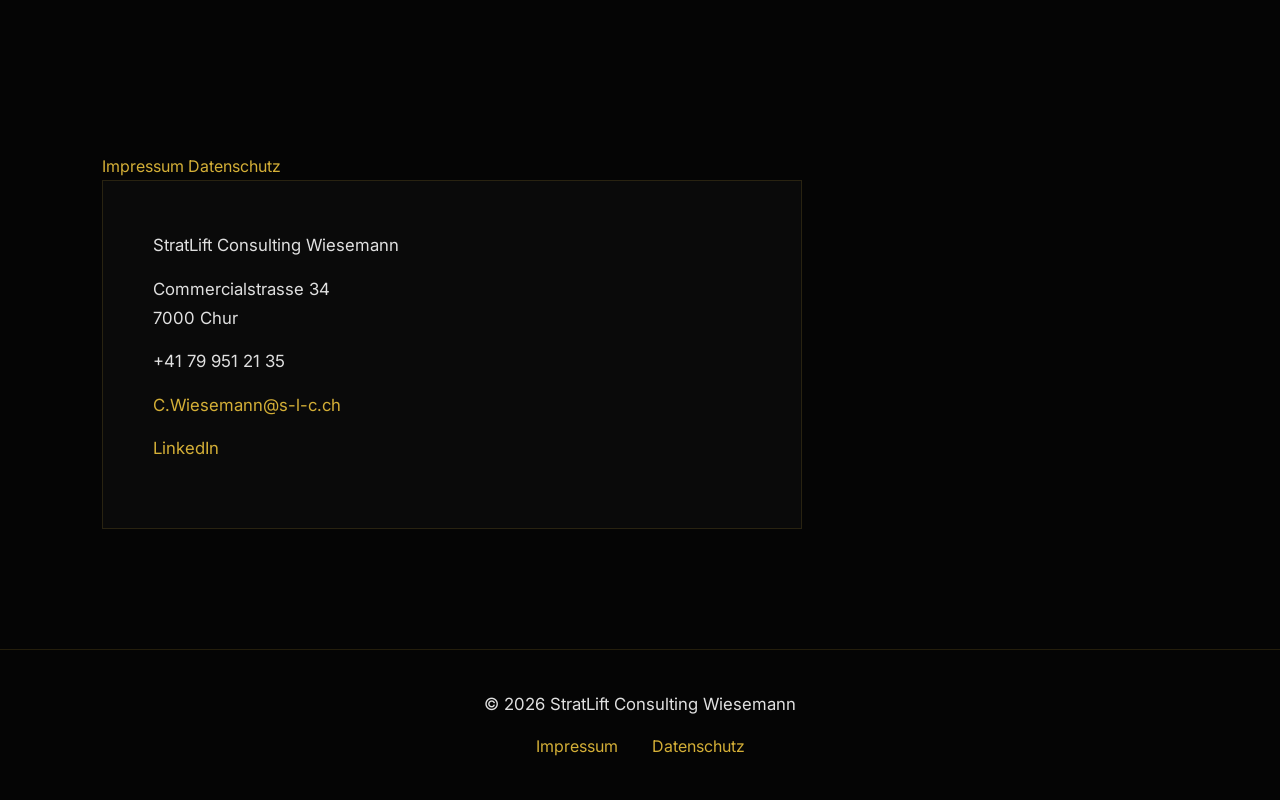
==== commit ef2e1791: "Update text content and formatting in index.html" ====
--- a/index.html
+++ b/index.html
@@ -69,8 +69,9 @@
 </h1>
 
 <p
-data-de="Unternehmensberatung für KMU mit Fokus auf Wachstum, Prozessoptimierung und KI-gestützte Effizienzsteigerung."
-data-en="Business consulting for SMEs focused on growth, process optimization and AI-driven efficiency.">
+data-de="Mehr Wachstum. Weniger Reibungsverluste..."
+data-en="More growth. Fewer inefficiencies...">
+...
 </p>
 
 <p
@@ -281,7 +282,7 @@
 <h2
 data-de="Ausgewählte Projekterfahrungen"
 data-en="Selected Project Experience">
-Ausgewählte Projekteerfahrungen
+Ausgewählte Projekterfahrungen
 </h2>
 
 <div class="cards">
@@ -360,7 +361,9 @@
 EUR 1.3bn Project Portfolio
 </div>
 
-        </div>
+</div> <!-- Ende Card -->
+
+</div> <!-- Ende cards -->
 
 </section>
 
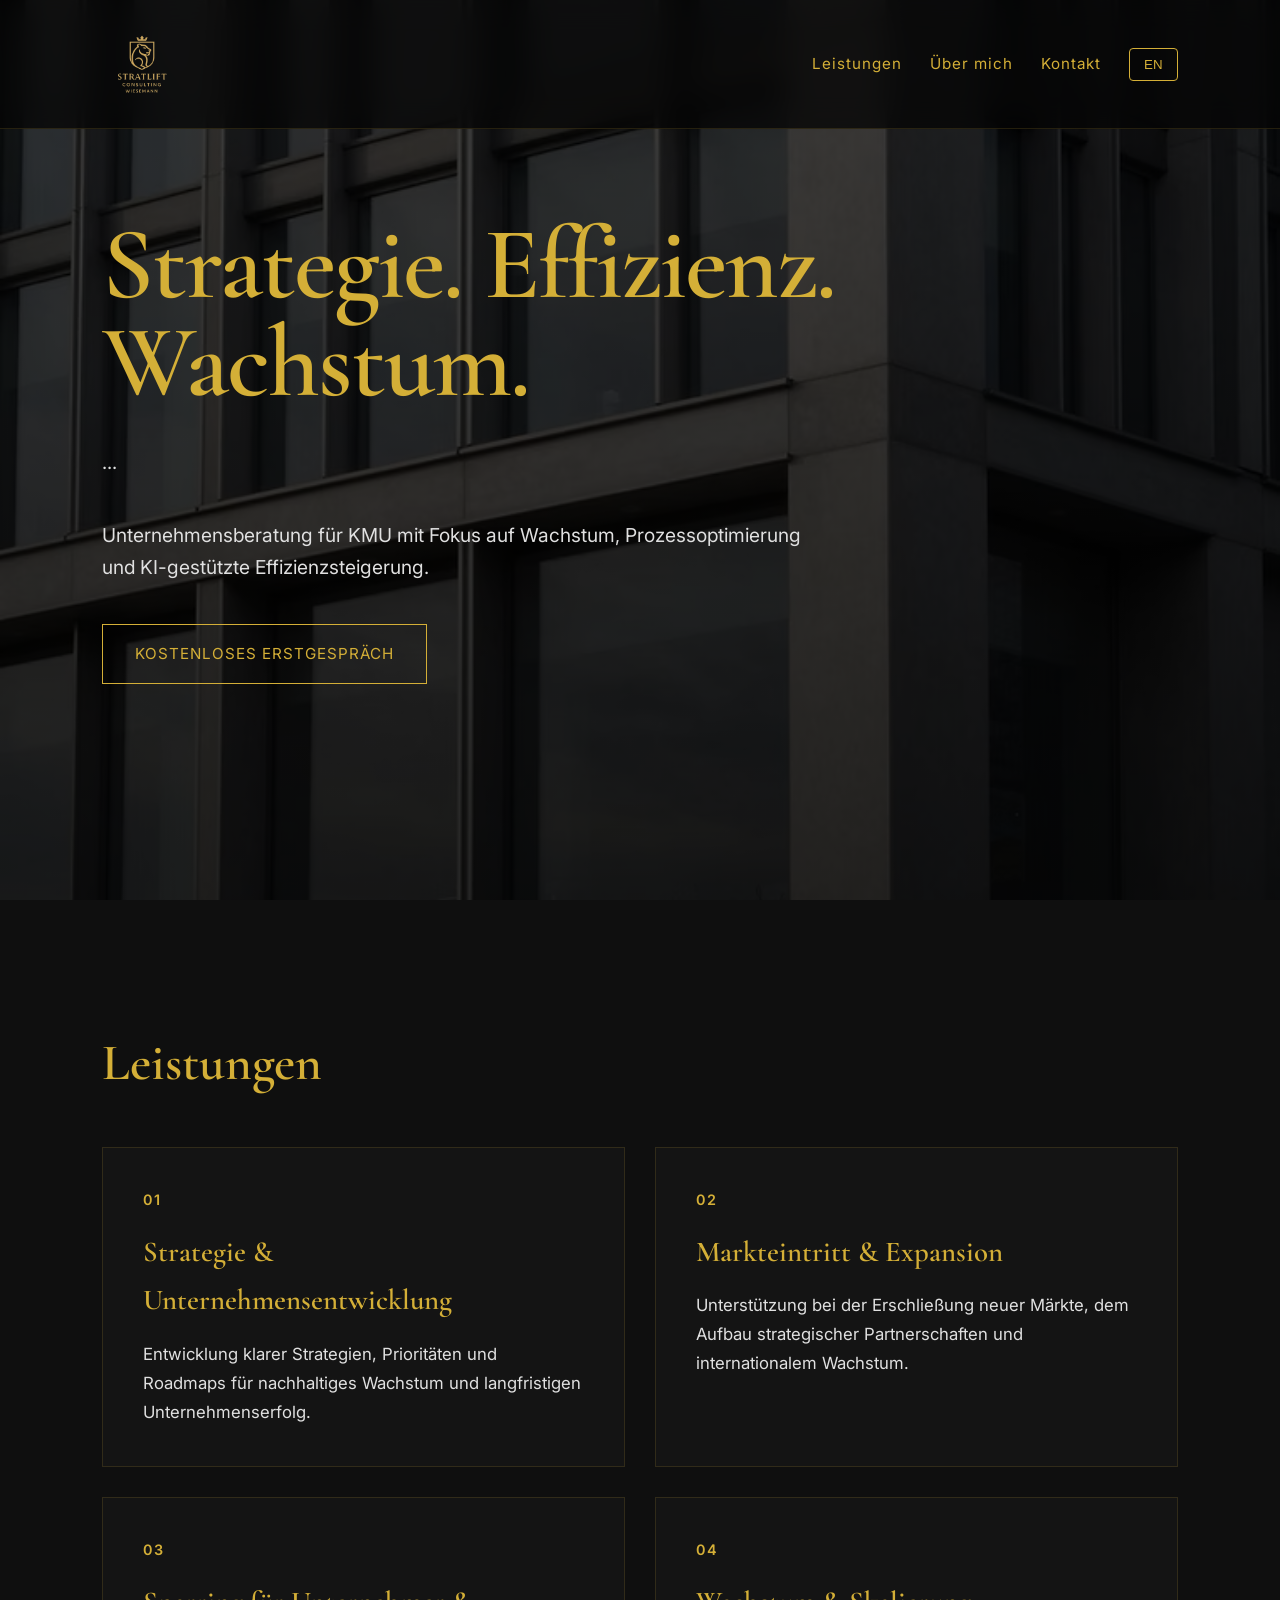
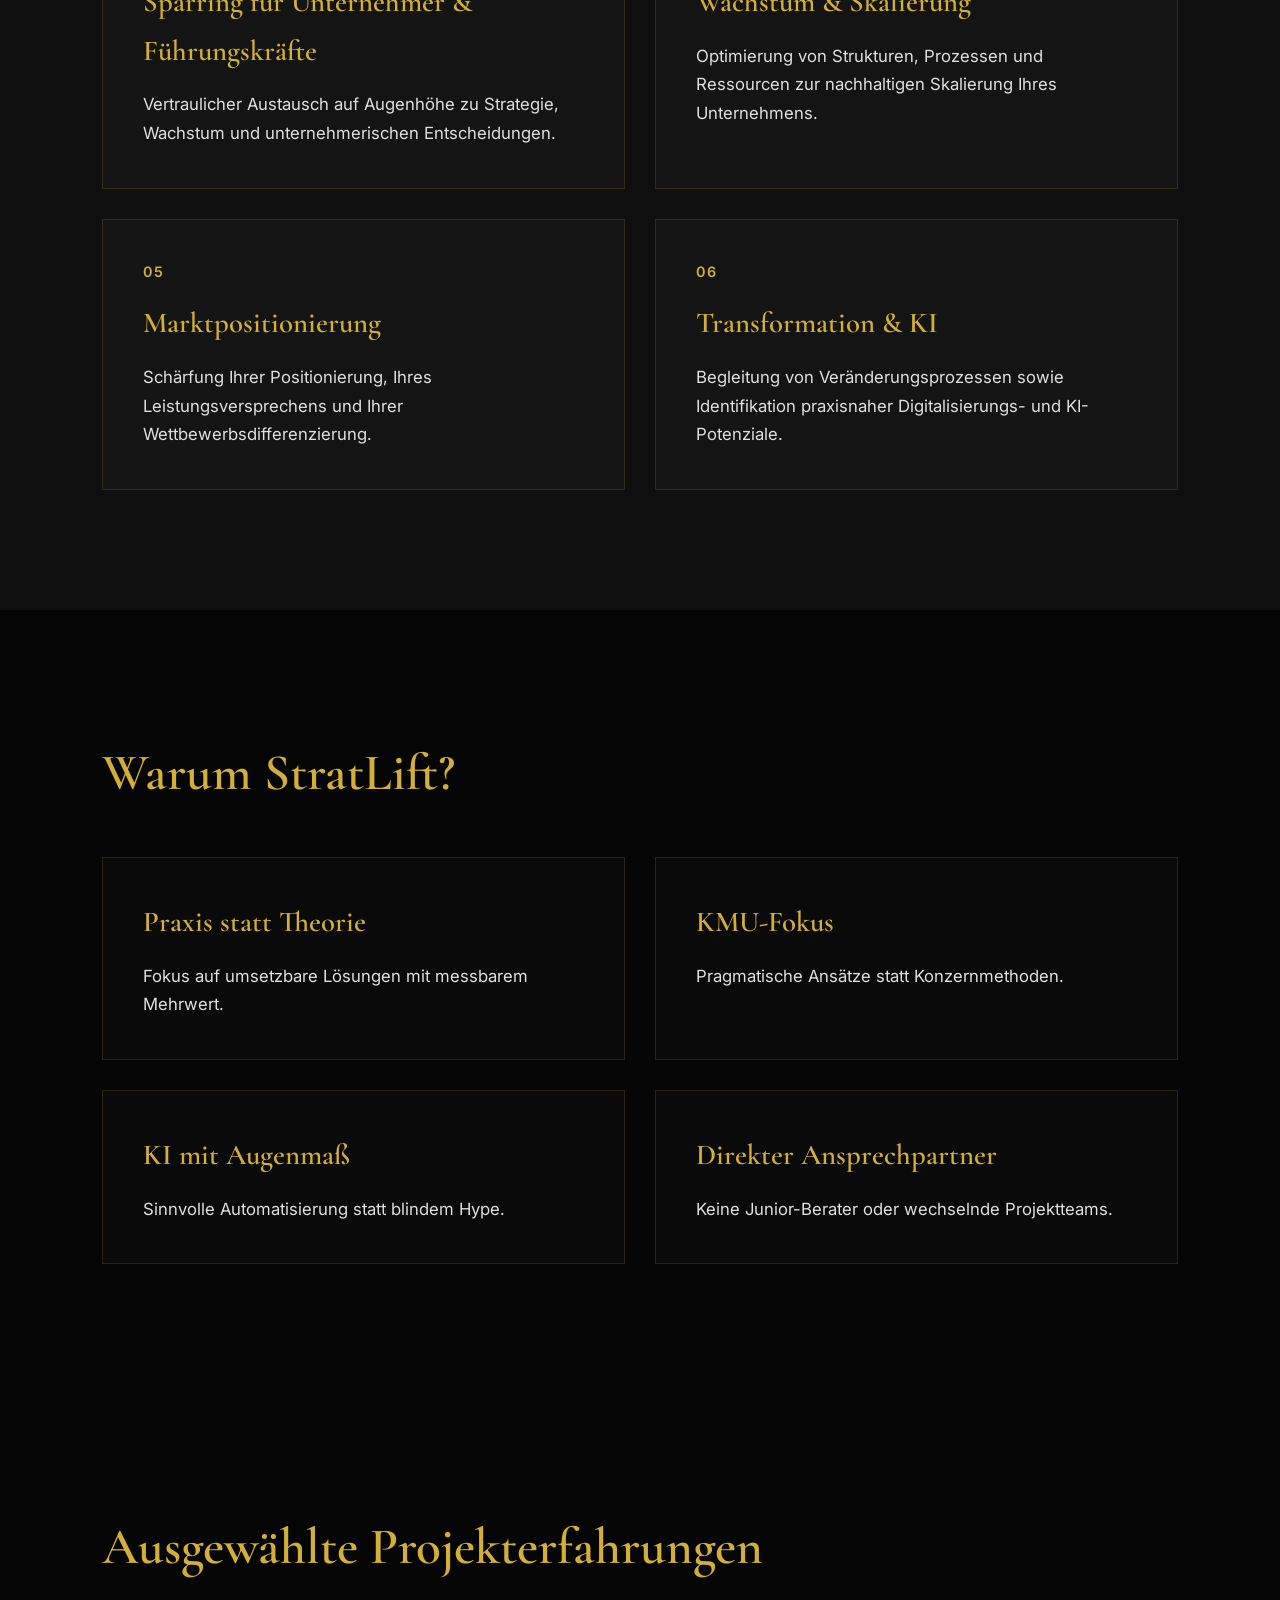
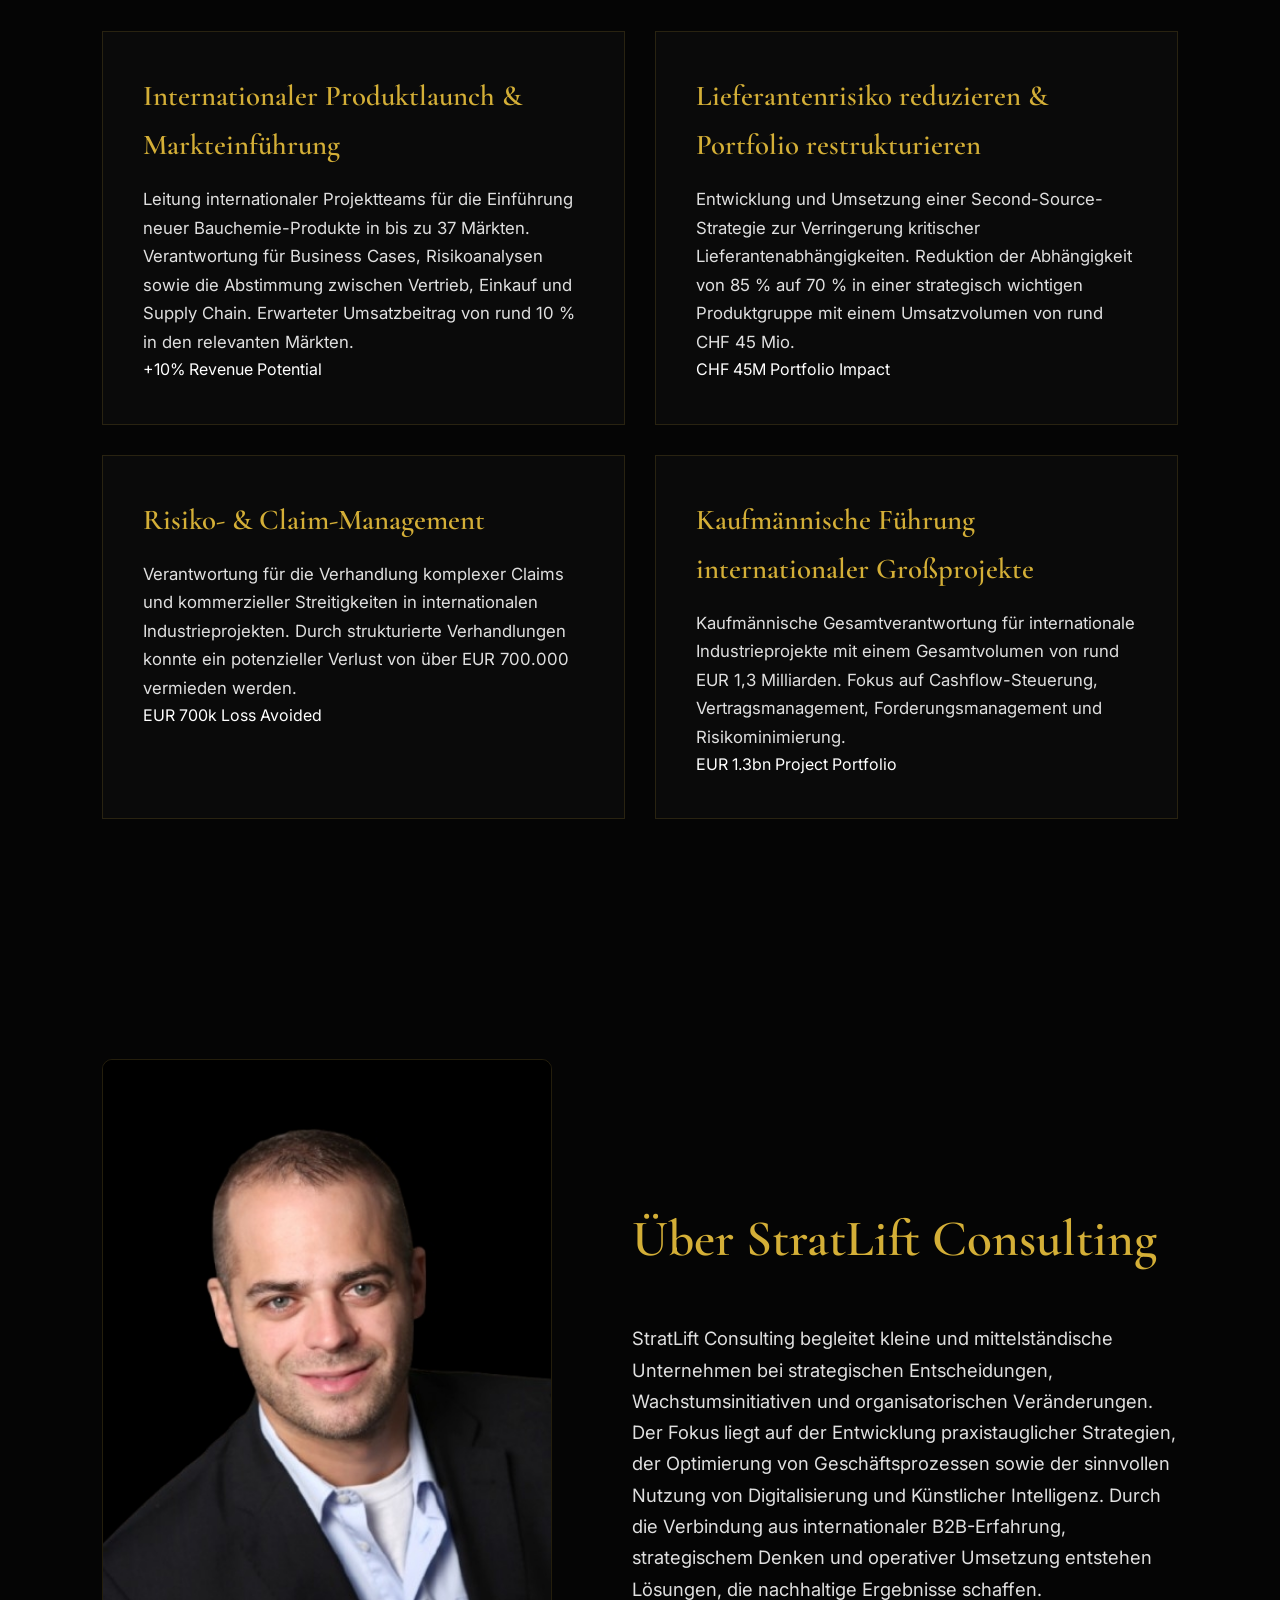
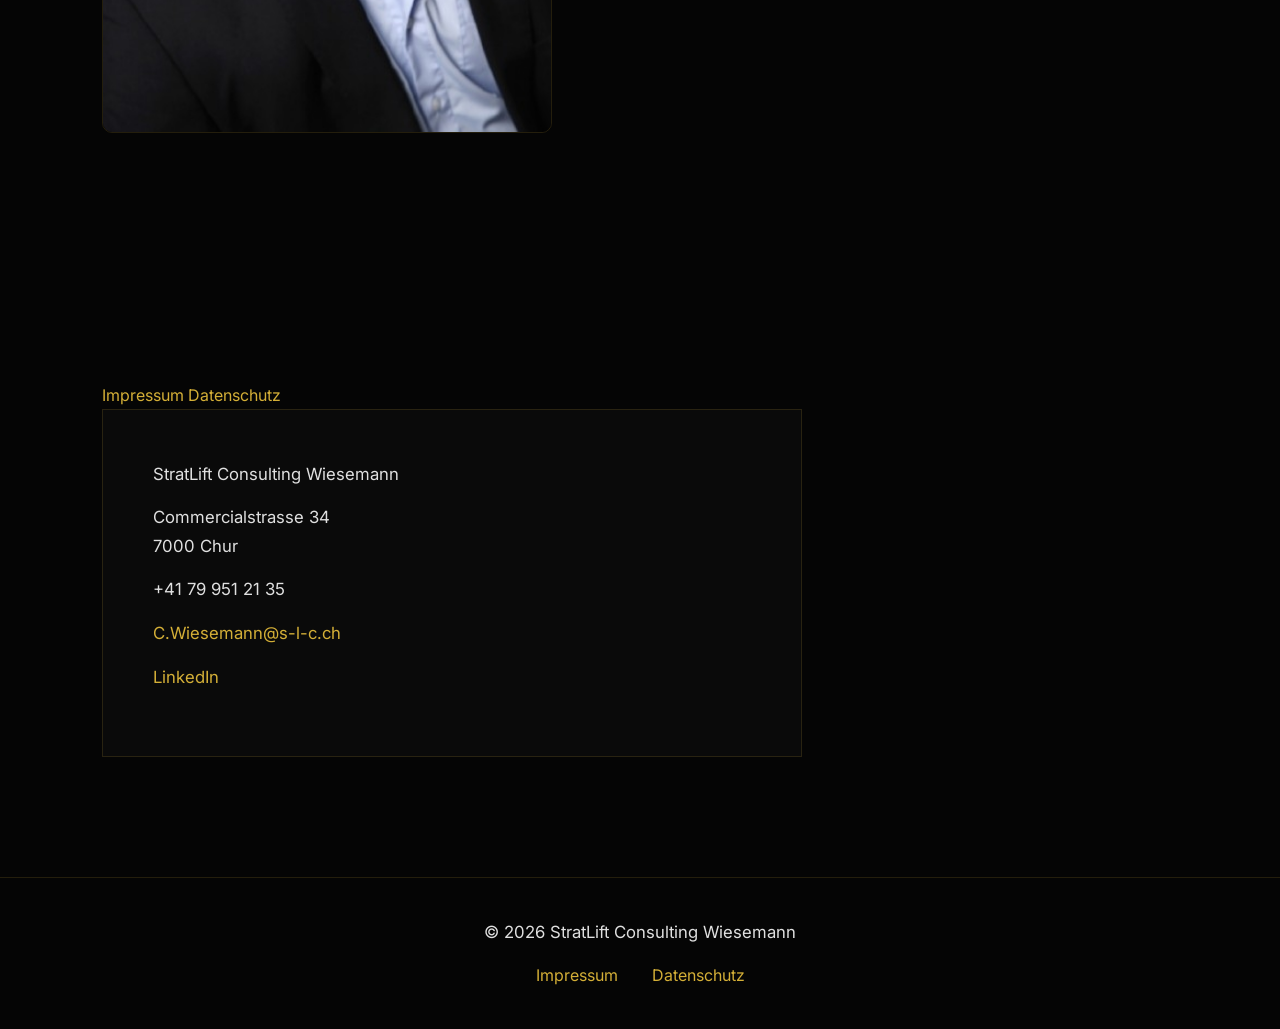
==== commit ae8feef5: "Update project descriptions in index.html" ====
--- a/index.html
+++ b/index.html
@@ -297,7 +297,7 @@
 <p
 data-de="Leitung internationaler Projektteams für die Einführung neuer Bauchemie-Produkte in bis zu 37 Märkten. Verantwortung für Business Cases, Risikoanalysen sowie die Abstimmung zwischen Vertrieb, Einkauf und Supply Chain. Erwarteter Umsatzbeitrag von rund 10 % in den relevanten Märkten."
 data-en="Led international project teams for the rollout of new construction chemical products across up to 37 markets. Responsible for business case development, risk assessments and stakeholder alignment across sales, purchasing and supply chain. Expected revenue contribution of approximately 10% across the relevant markets.">
-Leitung internationaler Projektteams ...
+Leitung internationaler Projektteams für die Einführung neuer Bauchemie-Produkte in bis zu 37 Märkten. Verantwortung für Business Cases, Risikoanalysen sowie die Abstimmung zwischen Vertrieb, Einkauf und Supply Chain. Erwarteter Umsatzbeitrag von rund 10 % in den relevanten Märkten.
 </p>
 
     <div class="case-result">
@@ -316,7 +316,7 @@
 <p
 data-de="Entwicklung und Umsetzung einer Second-Source-Strategie zur Verringerung kritischer Lieferantenabhängigkeiten. Reduktion der Abhängigkeit von 85 % auf 70 % in einer strategisch wichtigen Produktgruppe mit einem Umsatzvolumen von rund CHF 45 Mio."
 data-en="Developed and implemented a second-source strategy to reduce critical supplier dependencies. Reduced supplier concentration from 85% to 70% within a strategically important product group representing approximately CHF 45 million in revenue.">
-Entwicklung und Umsetzung einer Second-Source-Strategie ...
+Entwicklung und Umsetzung einer Second-Source-Strategie zur Verringerung kritischer Lieferantenabhängigkeiten. Reduktion der Abhängigkeit von 85 % auf 70 % in einer strategisch wichtigen Produktgruppe mit einem Umsatzvolumen von rund CHF 45 Mio.
 </p>
 
     <div class="case-result">
@@ -335,7 +335,7 @@
 <p
 data-de="Verantwortung für die Verhandlung komplexer Claims und kommerzieller Streitigkeiten in internationalen Industrieprojekten. Durch strukturierte Verhandlungen konnte ein potenzieller Verlust von über EUR 700.000 vermieden werden."
 data-en="Managed commercial claims and contractual disputes in international industrial projects. Structured negotiations successfully prevented a potential loss exceeding EUR 700,000.">
-Verantwortung für die Verhandlung komplexer Claims ...
+Verantwortung für die Verhandlung komplexer Claims und kommerzieller Streitigkeiten in internationalen Industrieprojekten. Durch strukturierte Verhandlungen konnte ein potenzieller Verlust von über EUR 700.000 vermieden werden.
 </p>
 
     <div class="case-result">
@@ -354,7 +354,7 @@
 <p
 data-de="Kaufmännische Gesamtverantwortung für internationale Industrieprojekte mit einem Gesamtvolumen von rund EUR 1,3 Milliarden. Fokus auf Cashflow-Steuerung, Vertragsmanagement, Forderungsmanagement und Risikominimierung."
 data-en="Commercial responsibility for international industrial projects with a combined value of approximately EUR 1.3 billion. Focus on cash flow management, contract compliance, receivables management and financial risk mitigation.">
-Kaufmännische Gesamtverantwortung ...
+Kaufmännische Gesamtverantwortung für internationale Industrieprojekte mit einem Gesamtvolumen von rund EUR 1,3 Milliarden. Fokus auf Cashflow-Steuerung, Vertragsmanagement, Forderungsmanagement und Risikominimierung.
 </p>
 
 <div class="case-result">
--- a/style.css
+++ b/style.css
@@ -93,7 +93,7 @@
 }
 
 .logo img {
-    height: 70px !important;
+    height: 80px !important;
     width: auto;
     display: block;
     transition: transform 0.3s ease;
